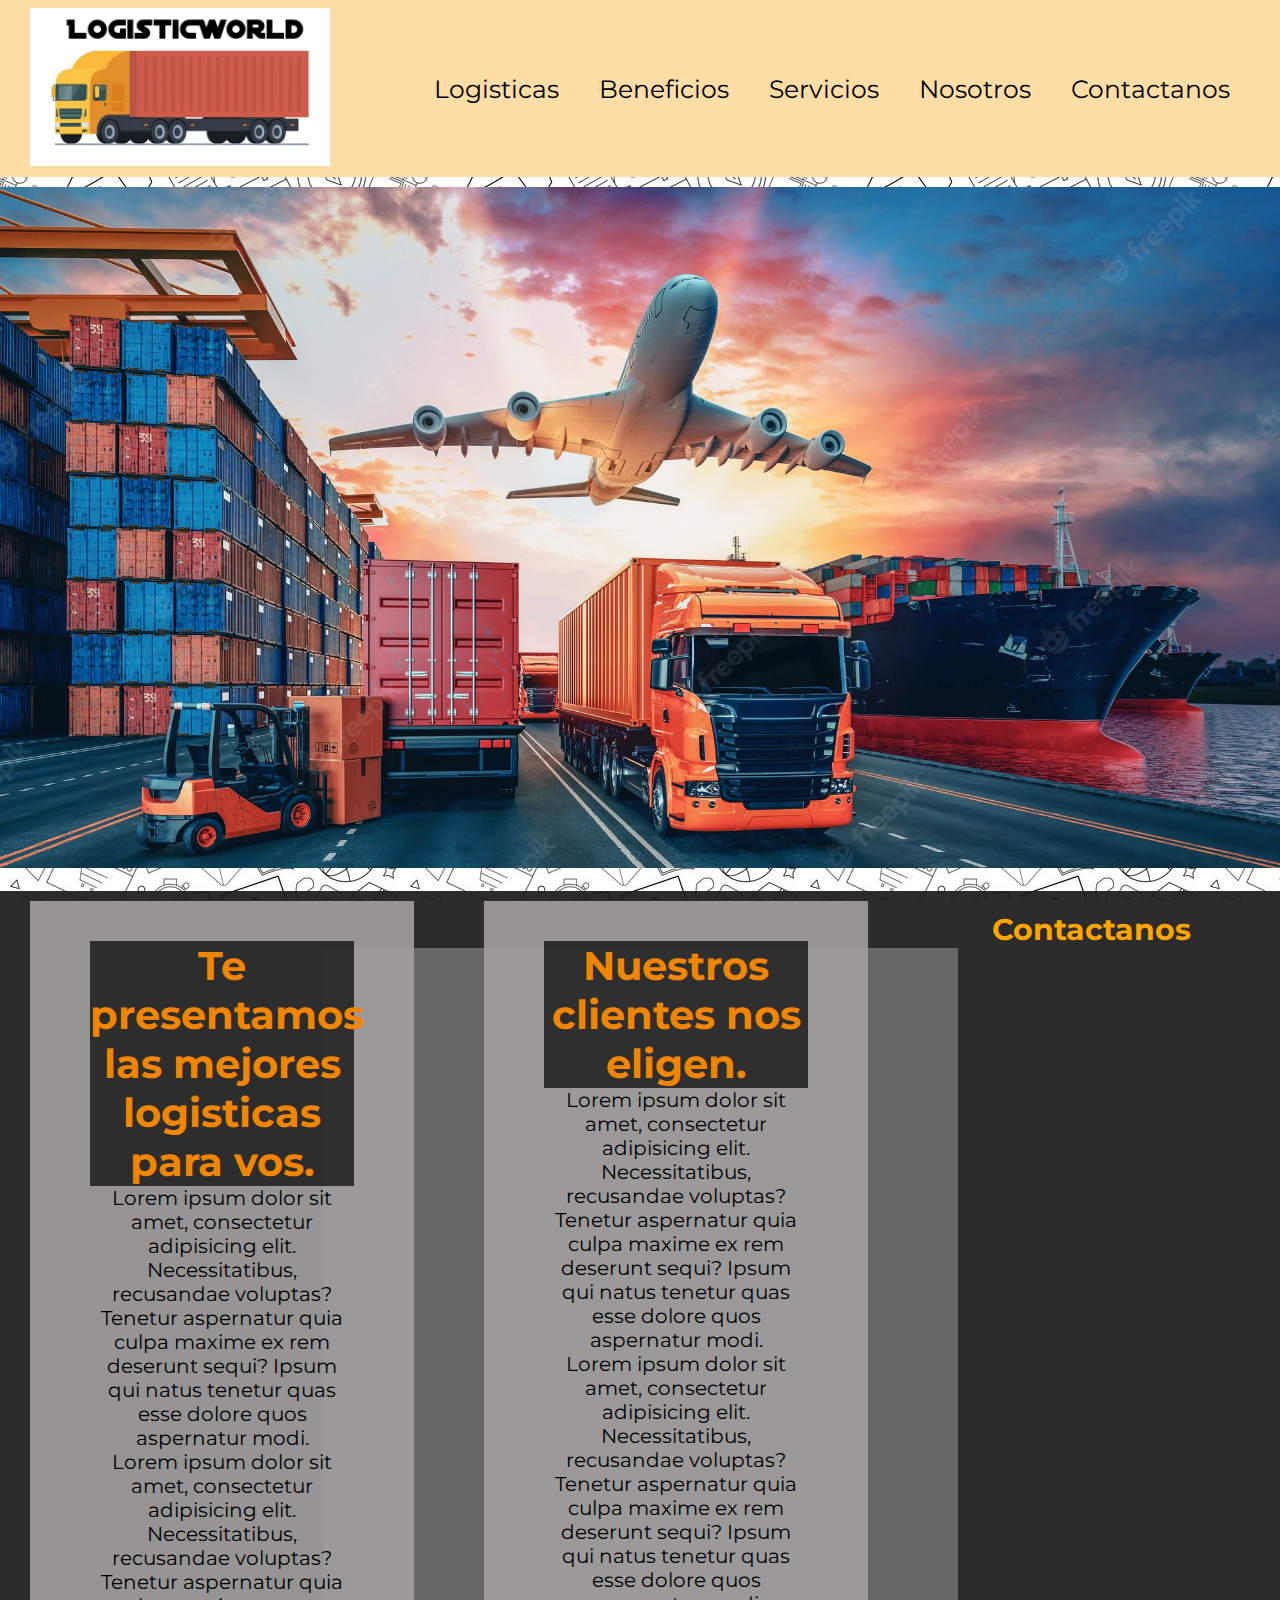
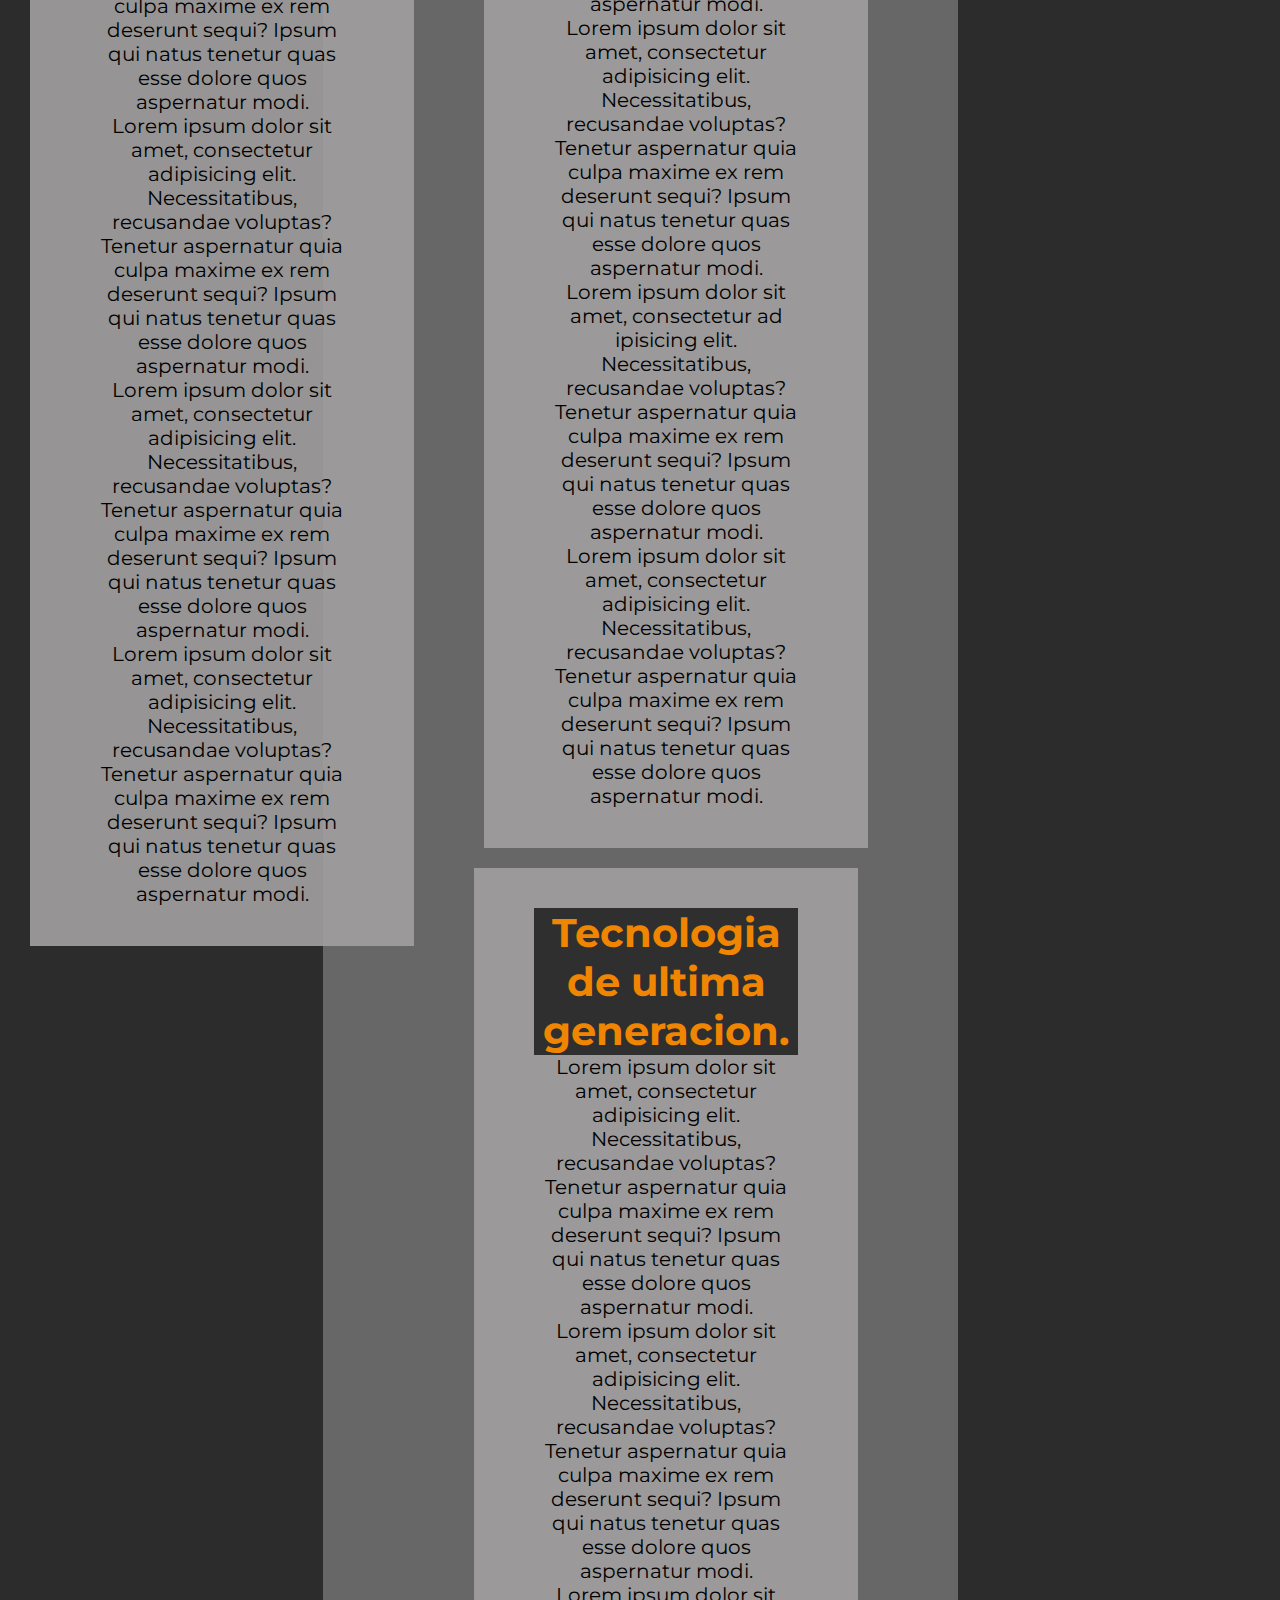
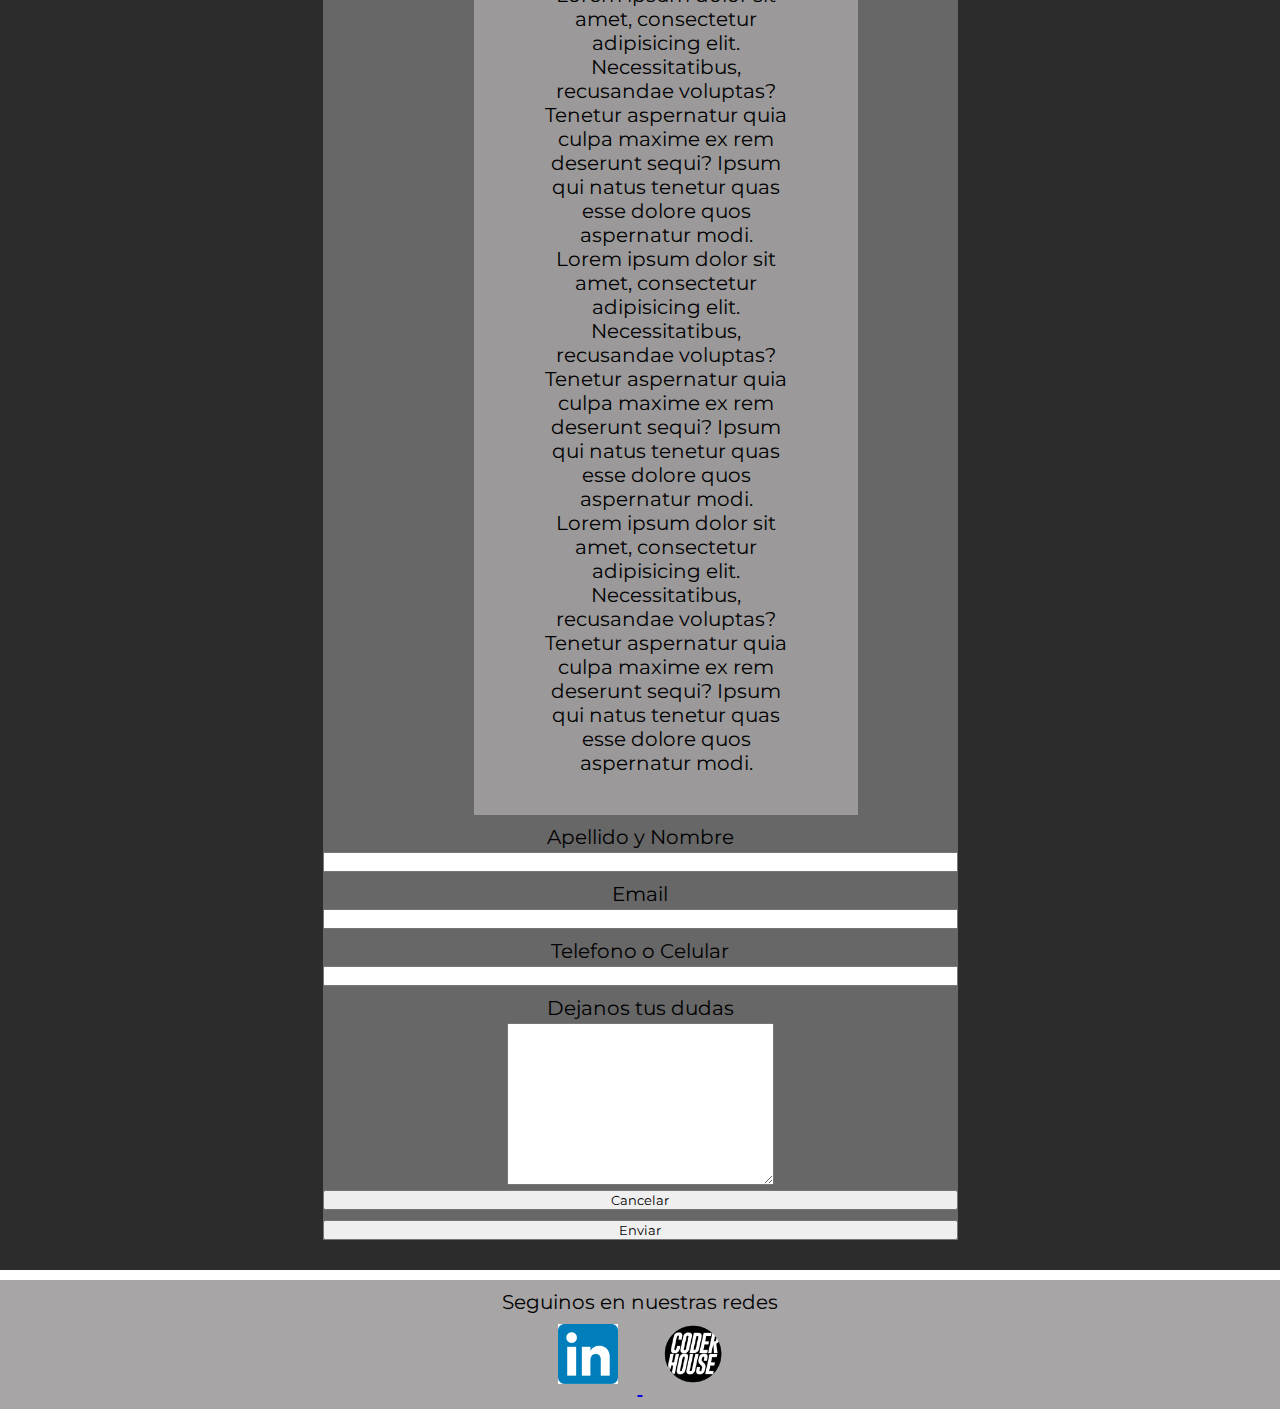
==== index.html @ 7a311a7f "Subiendo la pagina" ====
<!DOCTYPE html>
<html lang="en">
<head>
    <meta charset="UTF-8">
    <meta http-equiv="X-UA-Compatible" content="IE=edge">
    <meta name="viewport" content="width=device-width, initial-scale=1.0">
    <title>Las mejores logisticas - LogisticWorld</title>
    <link rel="shortcut icon" href="img/Favicon.png" type="image/x-icon">
    <link rel="stylesheet" href="css/style.css">
</head>
<body>
<div class="contenedor1">
    <nav id="mainNav" class="nav">   
        <a href="index.html">
            <img src="img/logo.png" alt="Logo de Mundo Logisticas" class="logo">
        </a> 
        <ul>
            <li>
                <a href="./pages/logisticas.html">Logisticas</a>
            </li>
            <li>
                <a href="./pages/beneficios.html">Beneficios</a>
            </li>
            <li>
                <a href="./pages/servicios.html">Servicios</a>
            </li>
            <li>
                <a href="./pages/nosotros.html">Nosotros</a>
            </li>
            <li>
                <a href="#contact">Contactanos</a>
            </li>
        </ul>
    </nav>
    <header class="header1" id="header2">
        <img src="./img/headers/header.jpg" alt="Mejores logisticas 2022" class="imagenPrincipal">
    </header>
<main>
    <div class="cajas" id="cajas2">
        <div class="caja1">
        <h1>Te presentamos las mejores logisticas para vos.</h1>
        <p>Lorem ipsum dolor sit amet, consectetur adipisicing elit. Necessitatibus, recusandae voluptas? Tenetur aspernatur quia culpa maxime ex rem deserunt sequi? Ipsum qui natus tenetur quas esse dolore quos aspernatur modi.</p>
        <p>Lorem ipsum dolor sit amet, consectetur adipisicing elit. Necessitatibus, recusandae voluptas? Tenetur aspernatur quia culpa maxime ex rem deserunt sequi? Ipsum qui natus tenetur quas esse dolore quos aspernatur modi.</p>
        <p>Lorem ipsum dolor sit amet, consectetur adipisicing elit. Necessitatibus, recusandae voluptas? Tenetur aspernatur quia culpa maxime ex rem deserunt sequi? Ipsum qui natus tenetur quas esse dolore quos aspernatur modi.</p>
        <p>Lorem ipsum dolor sit amet, consectetur adipisicing elit. Necessitatibus, recusandae voluptas? Tenetur aspernatur quia culpa maxime ex rem deserunt sequi? Ipsum qui natus tenetur quas esse dolore quos aspernatur modi.</p>
        <p>Lorem ipsum dolor sit amet, consectetur adipisicing elit. Necessitatibus, recusandae voluptas? Tenetur aspernatur quia culpa maxime ex rem deserunt sequi? Ipsum qui natus tenetur quas esse dolore quos aspernatur modi.</p>
    
        </div>
    <div class="caja2">
        <h1>Nuestros clientes nos eligen.</h1>
        <p>Lorem ipsum dolor sit amet, consectetur adipisicing elit. Necessitatibus, recusandae voluptas? Tenetur aspernatur quia culpa maxime ex rem deserunt sequi? Ipsum qui natus tenetur quas esse dolore quos aspernatur modi.</p>
        <p>Lorem ipsum dolor sit amet, consectetur adipisicing elit. Necessitatibus, recusandae voluptas? Tenetur aspernatur quia culpa maxime ex rem deserunt sequi? Ipsum qui natus tenetur quas esse dolore quos aspernatur modi.</p>
        <p>Lorem ipsum dolor sit amet, consectetur adipisicing elit. Necessitatibus, recusandae voluptas? Tenetur aspernatur quia culpa maxime ex rem deserunt sequi? Ipsum qui natus tenetur quas esse dolore quos aspernatur modi.</p>
        <p>Lorem ipsum dolor sit amet, consectetur ad ipisicing elit. Necessitatibus, recusandae voluptas? Tenetur aspernatur quia culpa maxime ex rem deserunt sequi? Ipsum qui natus tenetur quas esse dolore quos aspernatur modi.</p>
        <p>Lorem ipsum dolor sit amet, consectetur adipisicing elit. Necessitatibus, recusandae voluptas? Tenetur aspernatur quia culpa maxime ex rem deserunt sequi? Ipsum qui natus tenetur quas esse dolore quos aspernatur modi.</p>
    
    </div>
    <div class="caja3">
        <h1>Tecnologia de ultima generacion.</h1>
        <p>Lorem ipsum dolor sit amet, consectetur adipisicing elit. Necessitatibus, recusandae voluptas? Tenetur aspernatur quia culpa maxime ex rem deserunt sequi? Ipsum qui natus tenetur quas esse dolore quos aspernatur modi.</p>
        <p>Lorem ipsum dolor sit amet, consectetur adipisicing elit. Necessitatibus, recusandae voluptas? Tenetur aspernatur quia culpa maxime ex rem deserunt sequi? Ipsum qui natus tenetur quas esse dolore quos aspernatur modi.</p>
        <p>Lorem ipsum dolor sit amet, consectetur adipisicing elit. Necessitatibus, recusandae voluptas? Tenetur aspernatur quia culpa maxime ex rem deserunt sequi? Ipsum qui natus tenetur quas esse dolore quos aspernatur modi.</p>
        <p>Lorem ipsum dolor sit amet, consectetur adipisicing elit. Necessitatibus, recusandae voluptas? Tenetur aspernatur quia culpa maxime ex rem deserunt sequi? Ipsum qui natus tenetur quas esse dolore quos aspernatur modi.</p>
        <p>Lorem ipsum dolor sit amet, consectetur adipisicing elit. Necessitatibus, recusandae voluptas? Tenetur aspernatur quia culpa maxime ex rem deserunt sequi? Ipsum qui natus tenetur quas esse dolore quos aspernatur modi.</p>
    
    </div>
</div>
    <section>
        <article class="contacto">
            <h2>Contactanos</h2>
            <form action="envio.php">
                <div>
                <label for="nombre">Apellido y Nombre</label>
                <input type="text" id="nombre">
                </div>
                <div>
                <label for="mail">Email</label>
                <input type="email" id="mail">
                </div>
                <div>
                <label for="tel">Telefono o Celular</label>
                <input type="tel" id="tel">
                </div>
                <div>
                    <label for="comentario">Dejanos tus dudas</label>
                </div>    
                    <textarea name="" id="" cols="30" rows="10"></textarea>
                <div>
                    <input type="reset" value="Cancelar">
                    <input type="submit" value="Enviar">
                </div>
            </form>
        </article>
    </section>
</main> 
    <footer class="pie" id="footer">
        <p>Seguinos en nuestras redes</p>
        <a href="https://www.linkedin.com/in/briandleon/" target="_blank">
            <img src="img/iconos/linkedin.png" alt="Conectemos en Linkedin" class="icono">
        </a>
        <a href="https://www.coderhouse.com" target="_blank">
            <img src="img/iconos/coderhouse.png" alt="Visita la pagina de Coderhouse" class="icono">
        </a>
    </footer>
</div>
</body>
</html>
---- css/style.css ----
@import url('https://fonts.googleapis.com/css2?family=Montserrat:wght@100;400&display=swap');

*{
    font-family: 'Montserrat', sans-serif;
    margin: 0;
    padding: 0;
    box-sizing: border-box;
}

html{
    font-size: 62.5%;
}

body{
    background-image: url(../img/fondo.jpeg);
    background-attachment: fixed;
}

h1{
    color: rgb(240, 133, 2);
    font-weight: 700;
    font-size: 40px;
    background-color: rgba(0, 0, 0, 0.696);
    text-align: center;
}

p{
    font-weight: 400;
}

h2{
    color: orange;
}
.logo{
    width: 300px;
}
nav{
    background-color: rgb(255, 221, 167);
    padding: 8px 30px;
    display: flex;
    flex-direction: row;
    justify-content: space-between;
    align-items: center;
}

    nav ul{
        list-style: none;
        display: inline-block;
        display: flex;
    }
        nav ul li{
            display: inline-block;
            margin: 10px 20px;
        }
            nav ul li a{
                color: black;
                text-decoration: none;
                font-size: 2.5rem;
                display: inline-block;
                background: linear-gradient(to down, rgb(167, 108, 0), rgb(245, 181, 62));
            }
.imagenPrincipal{
    width: 100%;
    margin: 10px auto;
}

.novedades{
    background-color: rgba(160, 157, 157, 0.923);
    text-align: center;
    font-size: 2rem;
}
.novedades{
    background-color: rgba(160, 157, 157, 0.923);
    text-align: center;
    font-size: 2rem;
    padding: 40px 60px;
    margin: 10px 30px;
}
.novedades{
    background-color: rgba(160, 157, 157, 0.923);
    text-align: center;
    font-size: 2rem;
    padding: 40px 60px;
    margin: 10px 30px;
}

form{
    background-color: rgba(109, 109, 109, 0.923);
    width: 50%;
    margin: auto;
}
    form label{
        margin-bottom: 3px;
        font-size: 2rem;
        display: block;
    }

    form input{
        margin-bottom: 10px;
        width: 100%;
        display: block;
    }

.contacto{
    background-color: rgba(26, 26, 26, 0.923);
    text-align: center;
    font-size: 2rem;
    margin: 10px auto;
    padding: 20px 5px;
}

.pie{
    text-align: center;
    font-size: 2rem;
    font-weight: 400;
    background-color: rgba(160, 157, 157, 0.923) ;
    padding: 10px 50px;
}

.icono{
    width: 60px;
    margin: 10px 20px;
}

.main_logistica{
    text-align: center;
    margin: 20px 0;
    padding: 10px 0;
    
}

#logisticas .asociados{
    display: flex;
    flex-wrap: wrap;
    flex-direction: row;
    justify-content: space-around;
    
}
    #logisticas .asociados figure{
        text-align: center;
        background-color: grey;
    }

        #logisticas .asociados figure img{
            width: 300px;
            border-top-left-radius: 5px;
            border-top-right-radius: 5px;
        }

            #logisticas .asociados figure figcaption{
                font-size: 3rem;
                color: orange;
                padding: 10px 0;
                background-color: rgb(66, 66, 66);
            }
            
            #logisticas .asociados p.precio{
                padding: 20px;
                background-color: grey;
                font-size: 2.5rem;
            }

.beneficios{
    font-size: 2.5rem;
    background-color: aliceblue;
    padding: 10px;
    margin: 20px 0;
}

iframe{
    width:100%;
}

.servicios{
    background-color: grey;
    font-size: 2rem;
    color: white;
    padding: 30px 40px;
    margin: 20px 10px;
    text-align: center;
}

.contenedor{
    display: grid;
    grid-gap: 10px;
    align-items: start;
    grid-template-columns: 70% 30%;
    grid-template-rows: repeat(3,auto);
    grid-template-areas: 
    "nav nav "
    "personal novedades"
    "pie pie ";
}

#mainNav{
    grid-area: nav;
}

#logisticas{
    grid-area: personal;
}

#text{
    grid-area: novedades;
}

#footer{
    grid-area: pie;
}



.caja1{
    background-color: rgba(160, 157, 157, 0.923);
    text-align: center;
    font-size: 2rem;
    padding: 40px 60px;
    margin: 10px 30px;
    width: 30%;
    height: 90%;
    float: left;
}
.caja2{
    background-color: rgba(160, 157, 157, 0.923);
    text-align: center;
    font-size: 2rem;
    padding: 40px 60px;
    margin: 10px 40px;
    width: 30%;
    height: 90%;
    float: left;
}
.caja3{
    background-color: rgba(160, 157, 157, 0.923);
    text-align: center;
    font-size: 2rem;
    padding: 40px 60px;
    margin: 10px 30px;
    width: 30%;
    height: 90%;
    float: left;
}
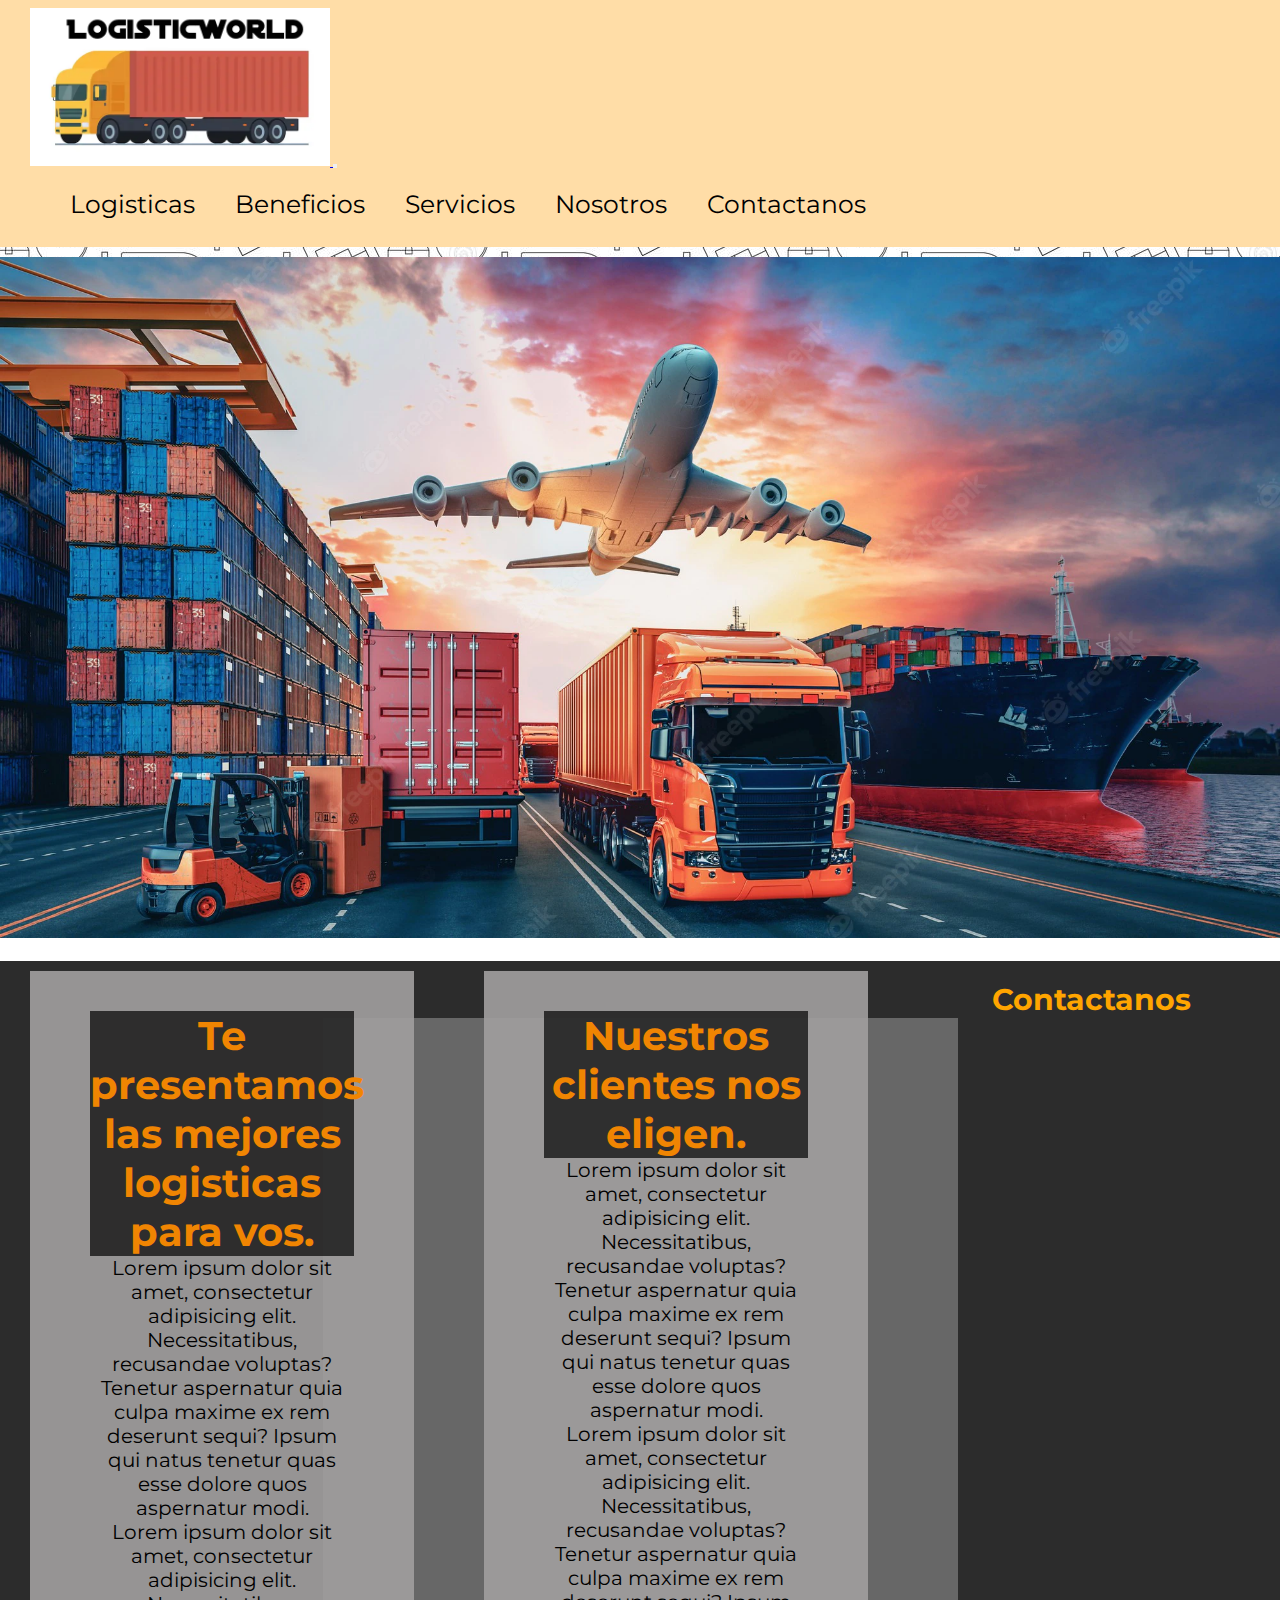
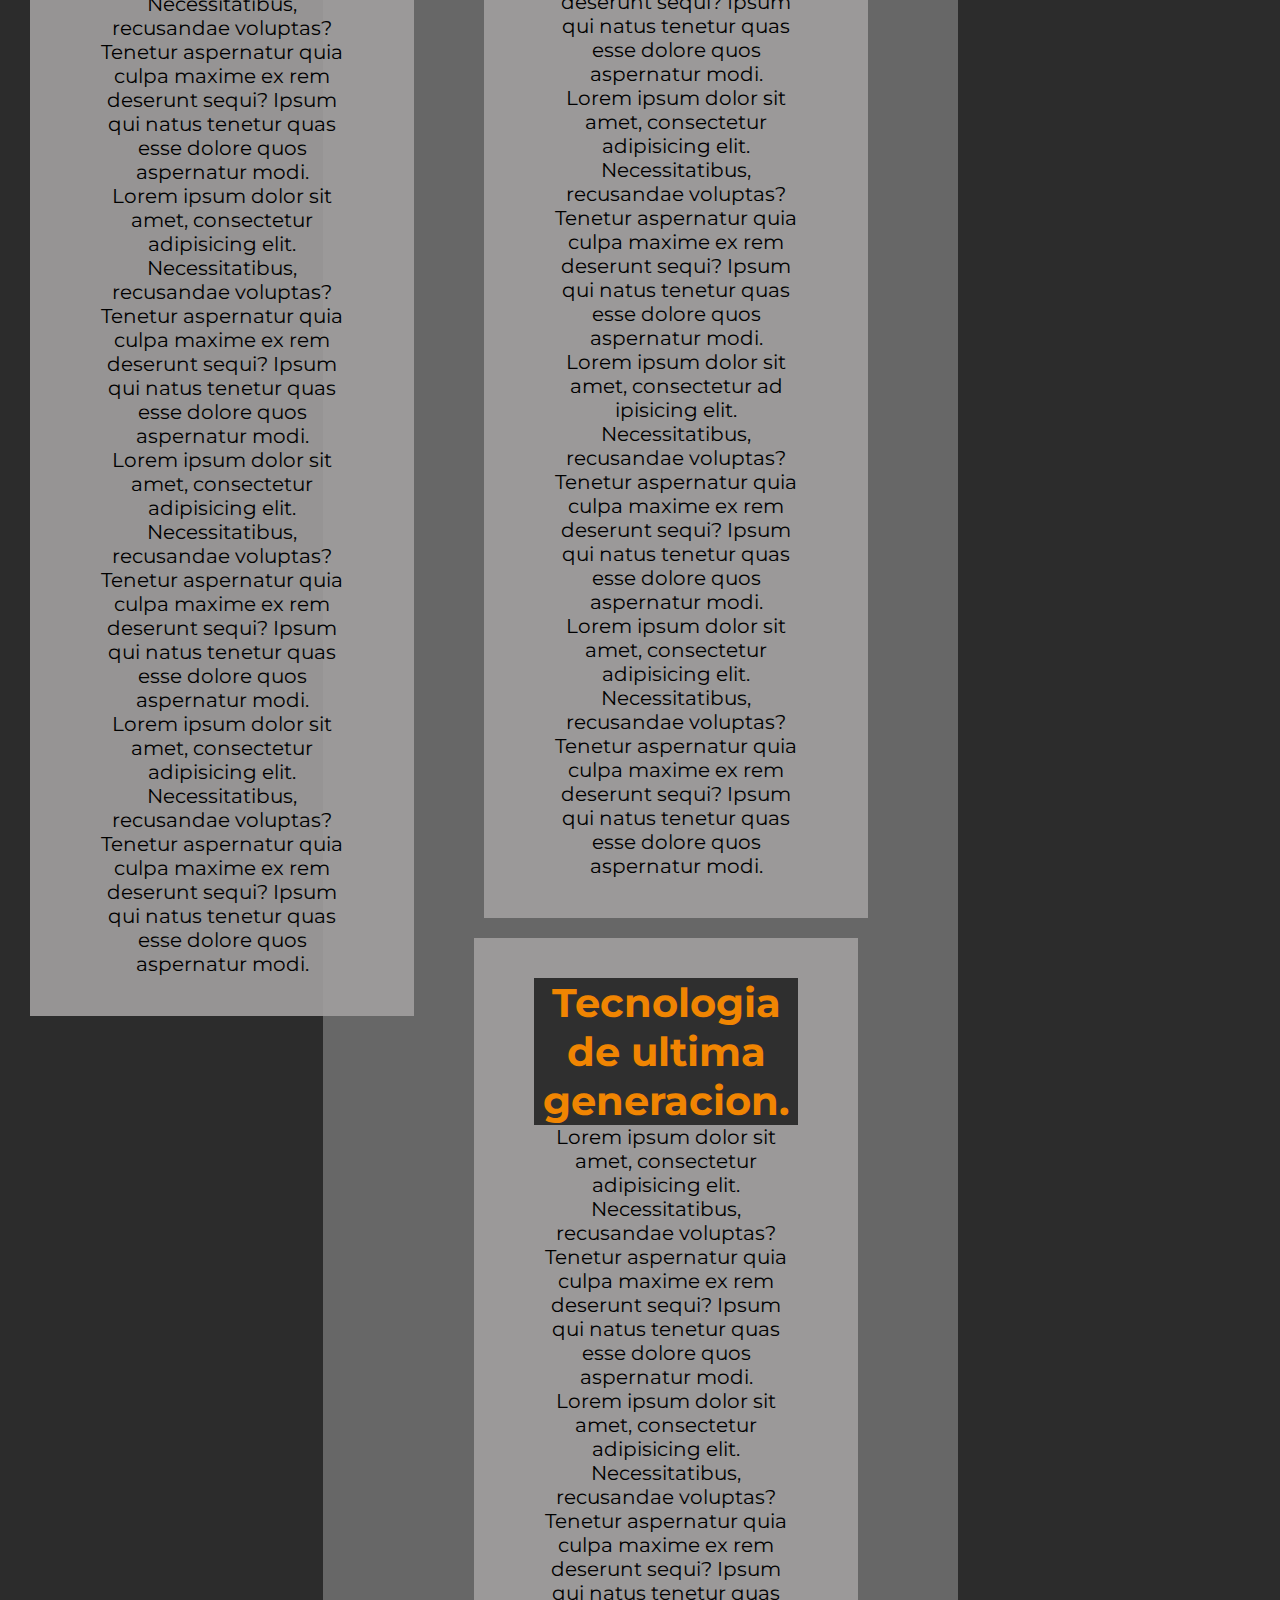
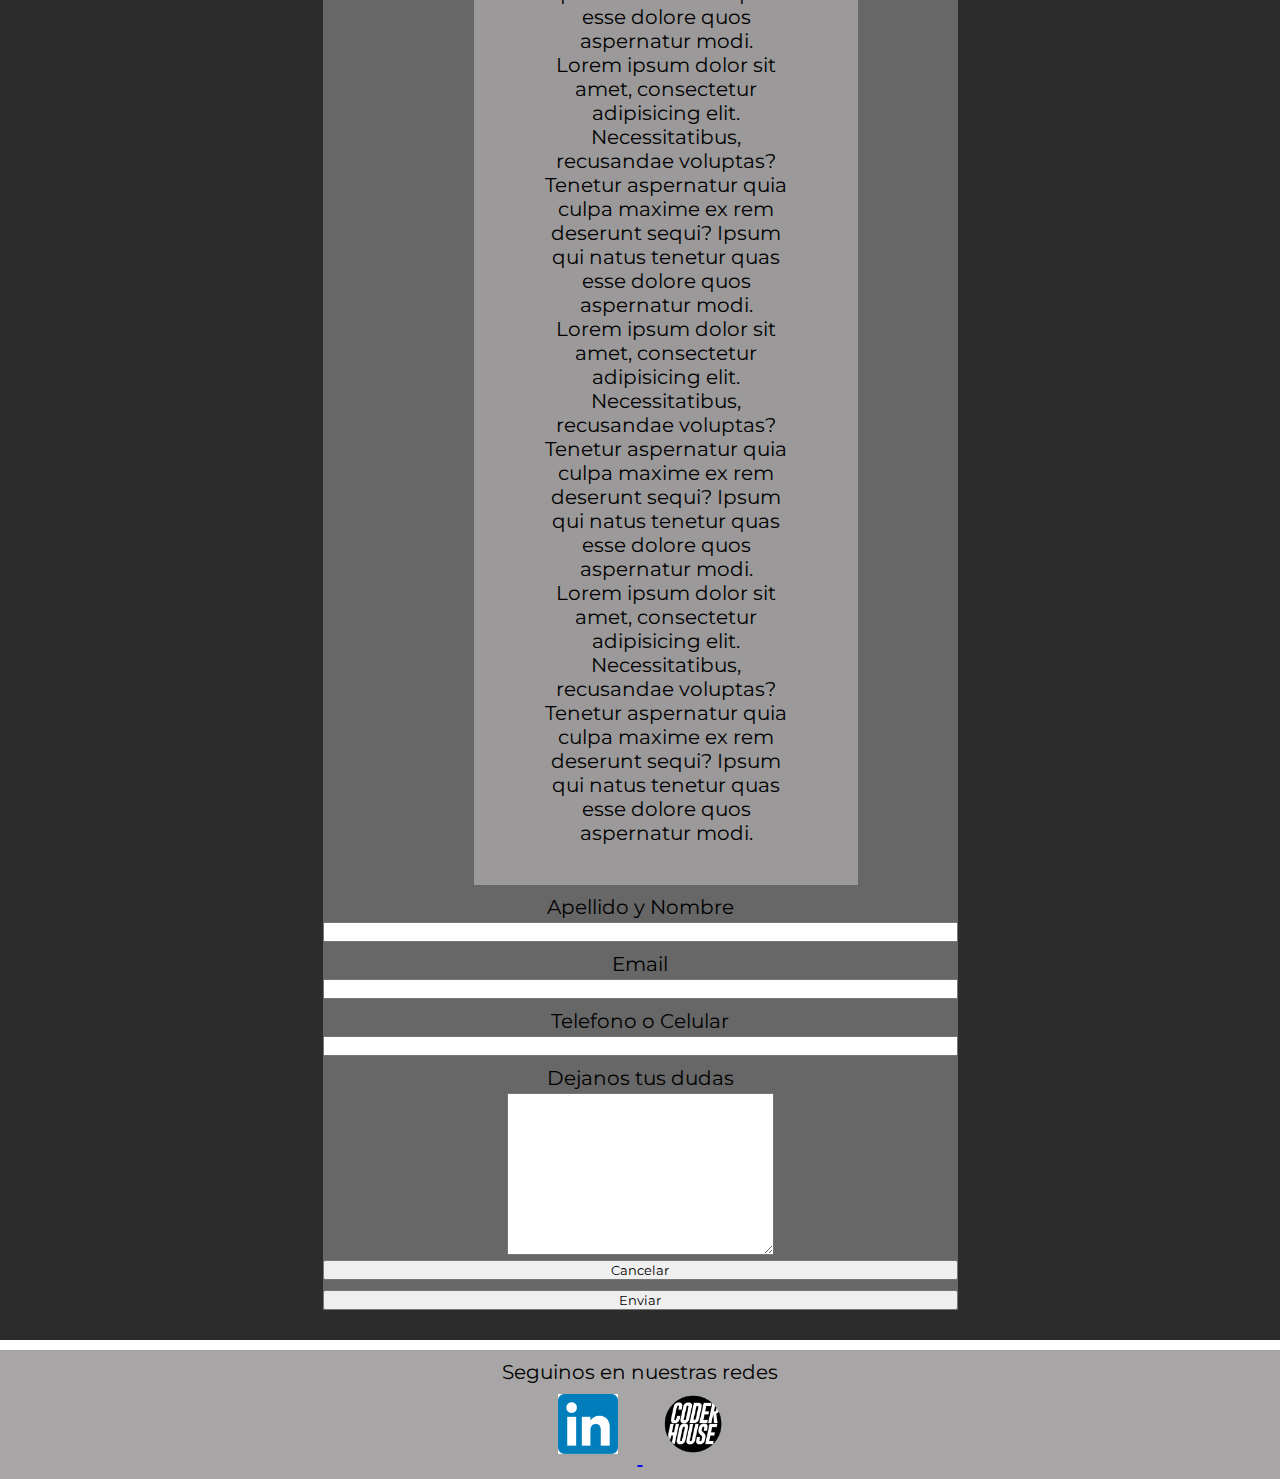
==== commit 16c2fc80: "Nav con BS" ====
--- a/index.html
+++ b/index.html
@@ -7,31 +7,42 @@
     <title>Las mejores logisticas - LogisticWorld</title>
     <link rel="shortcut icon" href="img/Favicon.png" type="image/x-icon">
     <link rel="stylesheet" href="css/style.css">
+    <link href="https://cdn.jsdelivr.net/npm/bootstrap@5.3.0-alpha1/dist/css/bootstrap.min.css" rel="stylesheet" integrity="sha384-GLhlTQ8iRABdZLl6O3oVMWSktQOp6b7In1Zl3/Jr59b6EGGoI1aFkw7cmDA6j6gD" crossorigin="anonymous">
 </head>
-<body>
+<body><!--Prueba de navBar BS-->
 <div class="contenedor1">
-    <nav id="mainNav" class="nav">   
-        <a href="index.html">
-            <img src="img/logo.png" alt="Logo de Mundo Logisticas" class="logo">
-        </a> 
-        <ul>
-            <li>
-                <a href="./pages/logisticas.html">Logisticas</a>
-            </li>
-            <li>
-                <a href="./pages/beneficios.html">Beneficios</a>
-            </li>
-            <li>
-                <a href="./pages/servicios.html">Servicios</a>
-            </li>
-            <li>
-                <a href="./pages/nosotros.html">Nosotros</a>
-            </li>
-            <li>
-                <a href="#contact">Contactanos</a>
-            </li>
-        </ul>
-    </nav>
+    <nav class="navbar navbar-expand-lg bg-body-tertiary " id="mainNav">
+        <div class="container-fluid">
+            <a class="navbar-brand" href="index.html"> 
+                <img src="img/logo.png" alt="Logo de Mundo Logisticas" class="logo">
+            </a>
+          <button class="navbar-toggler" type="button" data-bs-toggle="collapse" data-bs-target="#navbarSupportedContent" aria-controls="navbarSupportedContent" aria-expanded="false" aria-label="Toggle navigation">
+            <span class="navbar-toggler-icon"></span>
+          </button>
+          <div class="collapse navbar-collapse" id="navbarSupportedContent">
+            <ul class="navbar-nav me-auto mb-2 mb-lg-0">
+              <li class="nav-item">
+                <ul>
+                    <li>
+                        <a href="./pages/logisticas.html">Logisticas</a>
+                    </li>
+                    <li>
+                        <a href="./pages/beneficios.html">Beneficios</a>
+                    </li>
+                    <li>
+                        <a href="./pages/servicios.html">Servicios</a>
+                    </li>
+                    <li>
+                        <a href="./pages/nosotros.html">Nosotros</a>
+                    </li>
+                    <li>
+                        <a href="#contact">Contactanos</a>
+                    </li>
+                </ul>
+            
+          </div>
+        </div>
+      </nav>
     <header class="header1" id="header2">
         <img src="./img/headers/header.jpg" alt="Mejores logisticas 2022" class="imagenPrincipal">
     </header>
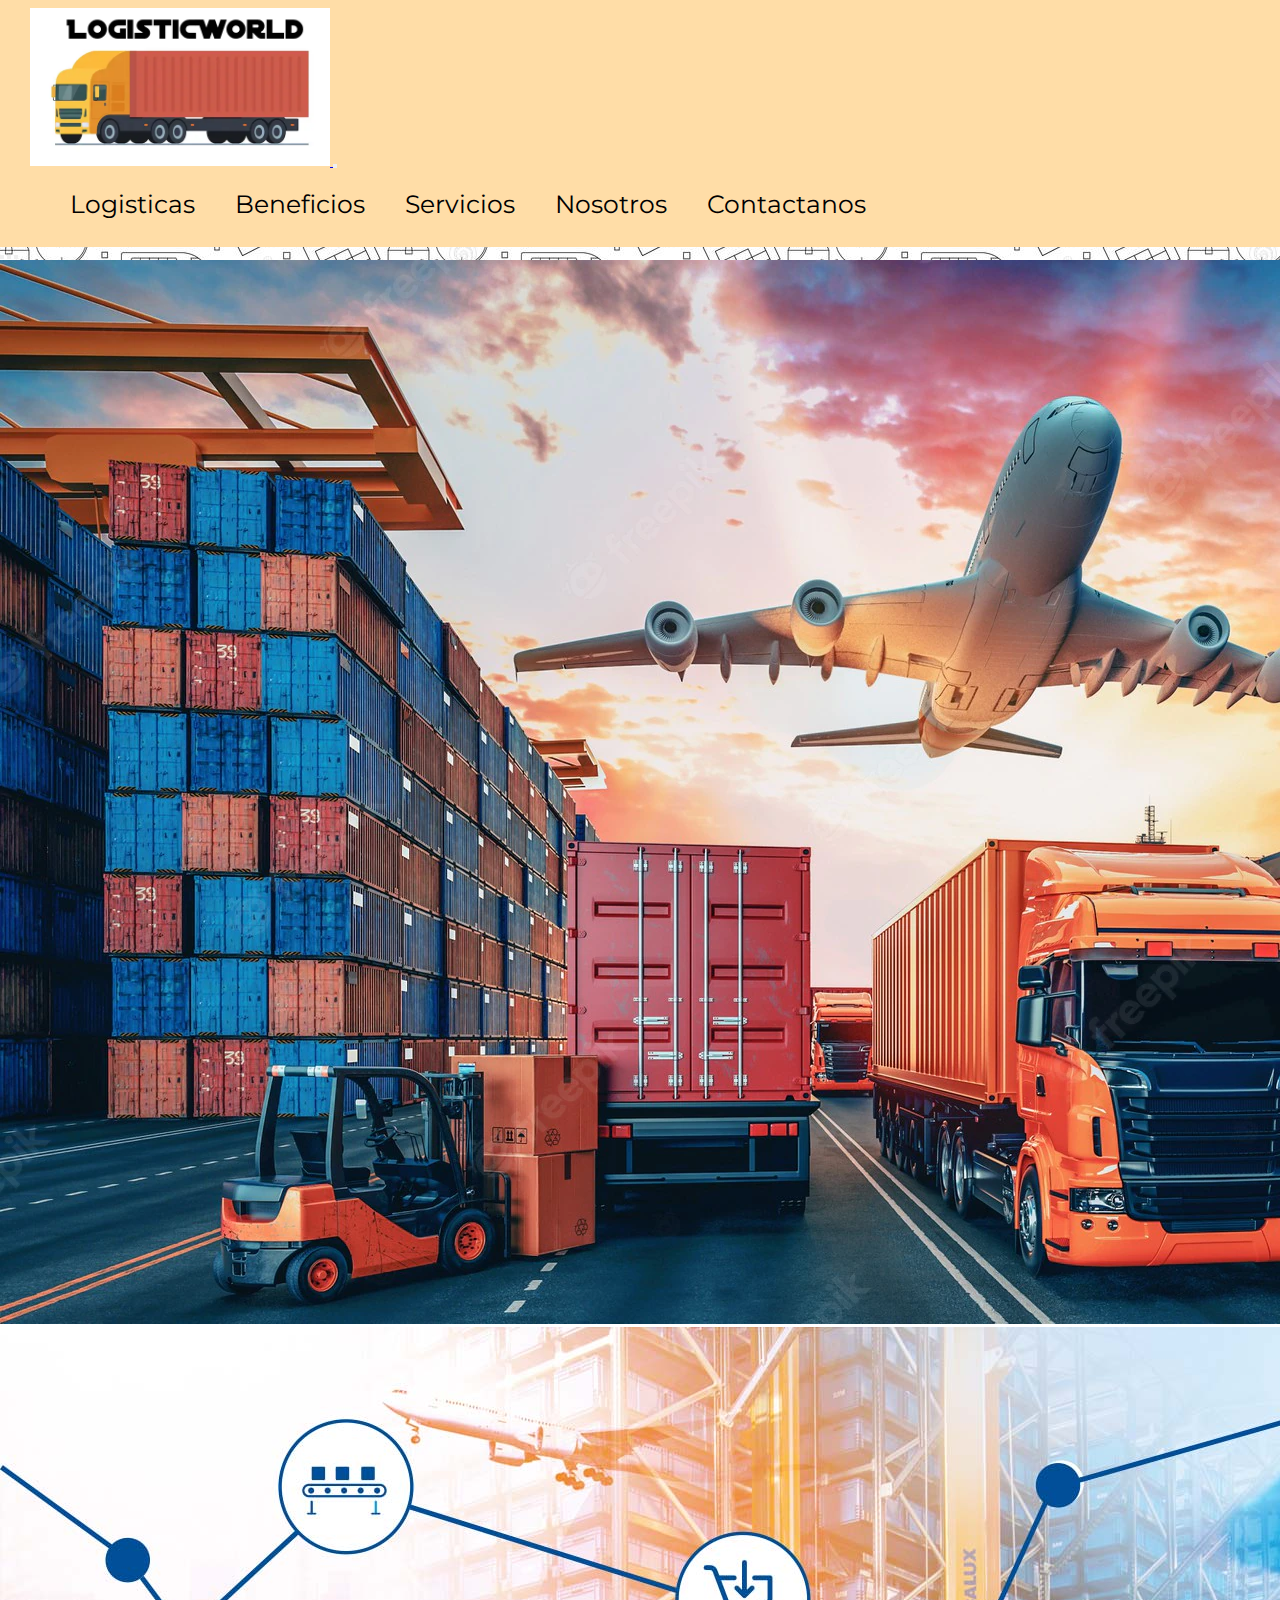
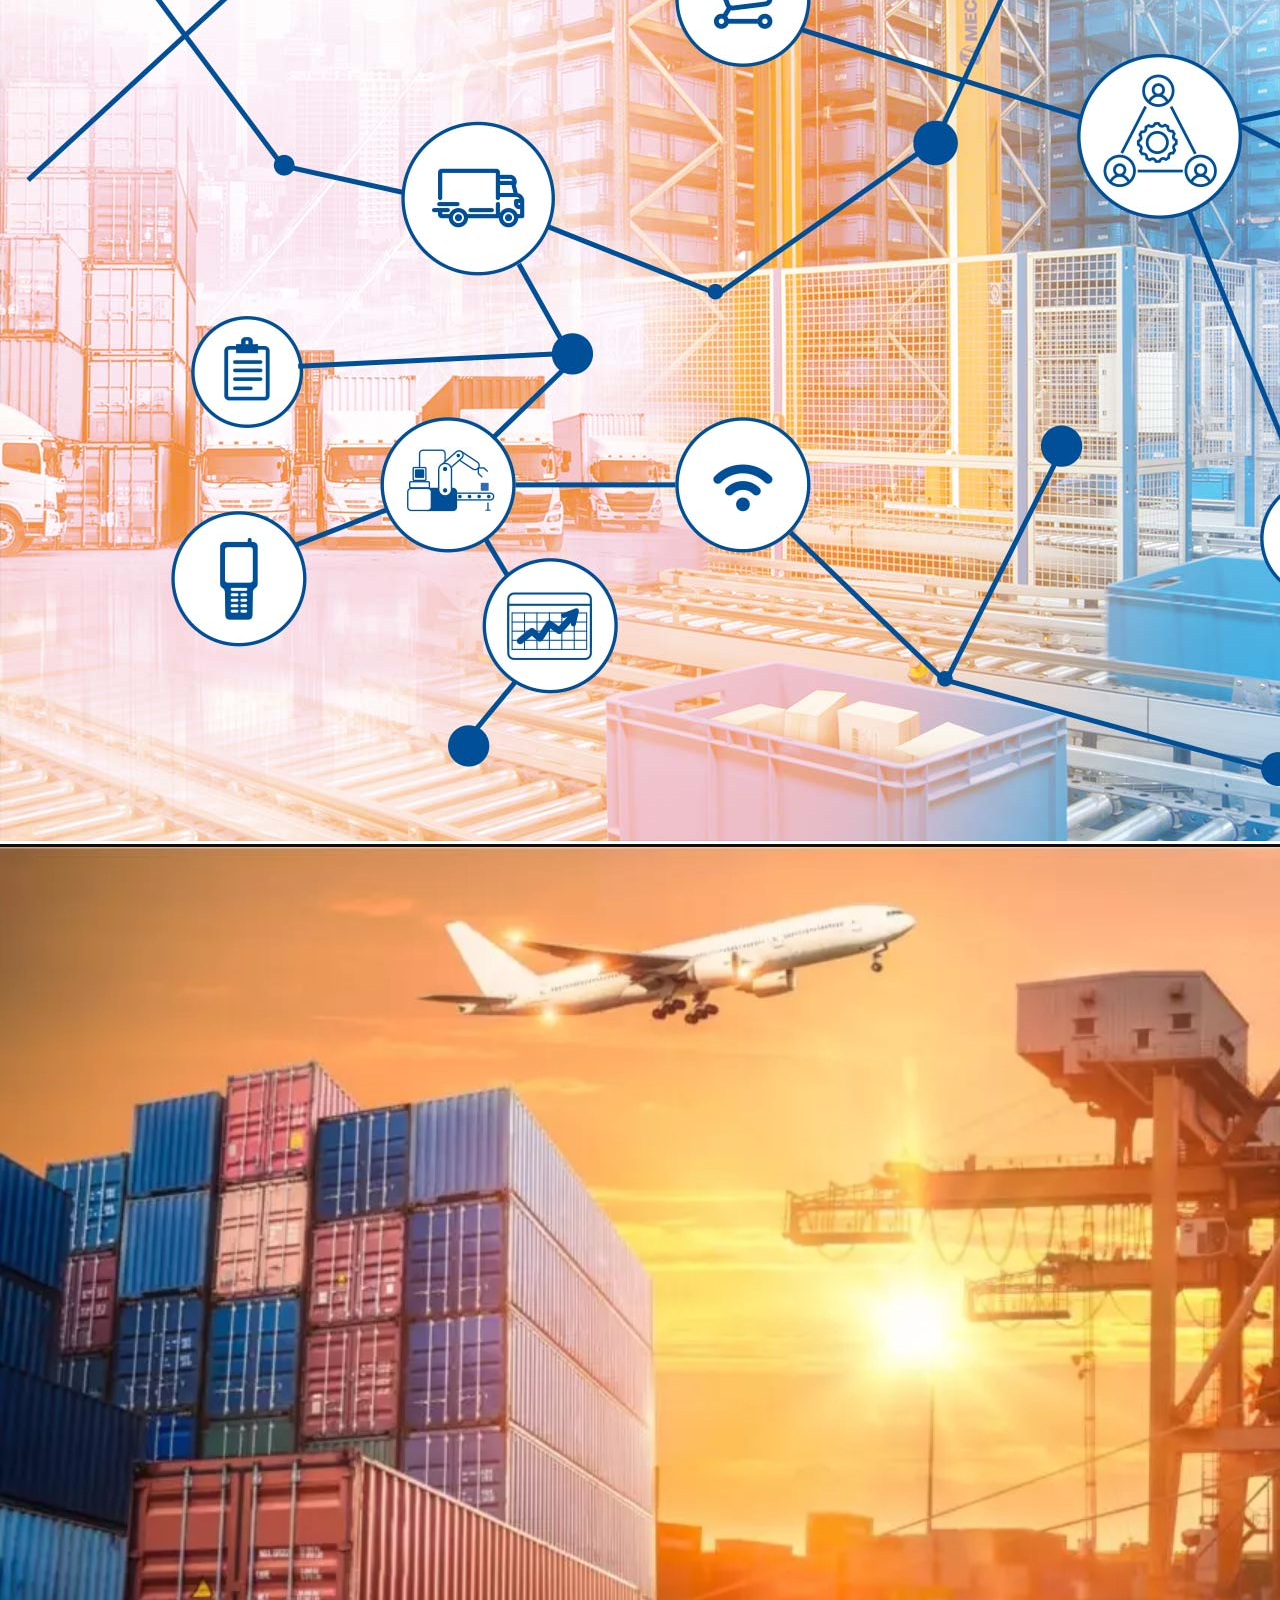
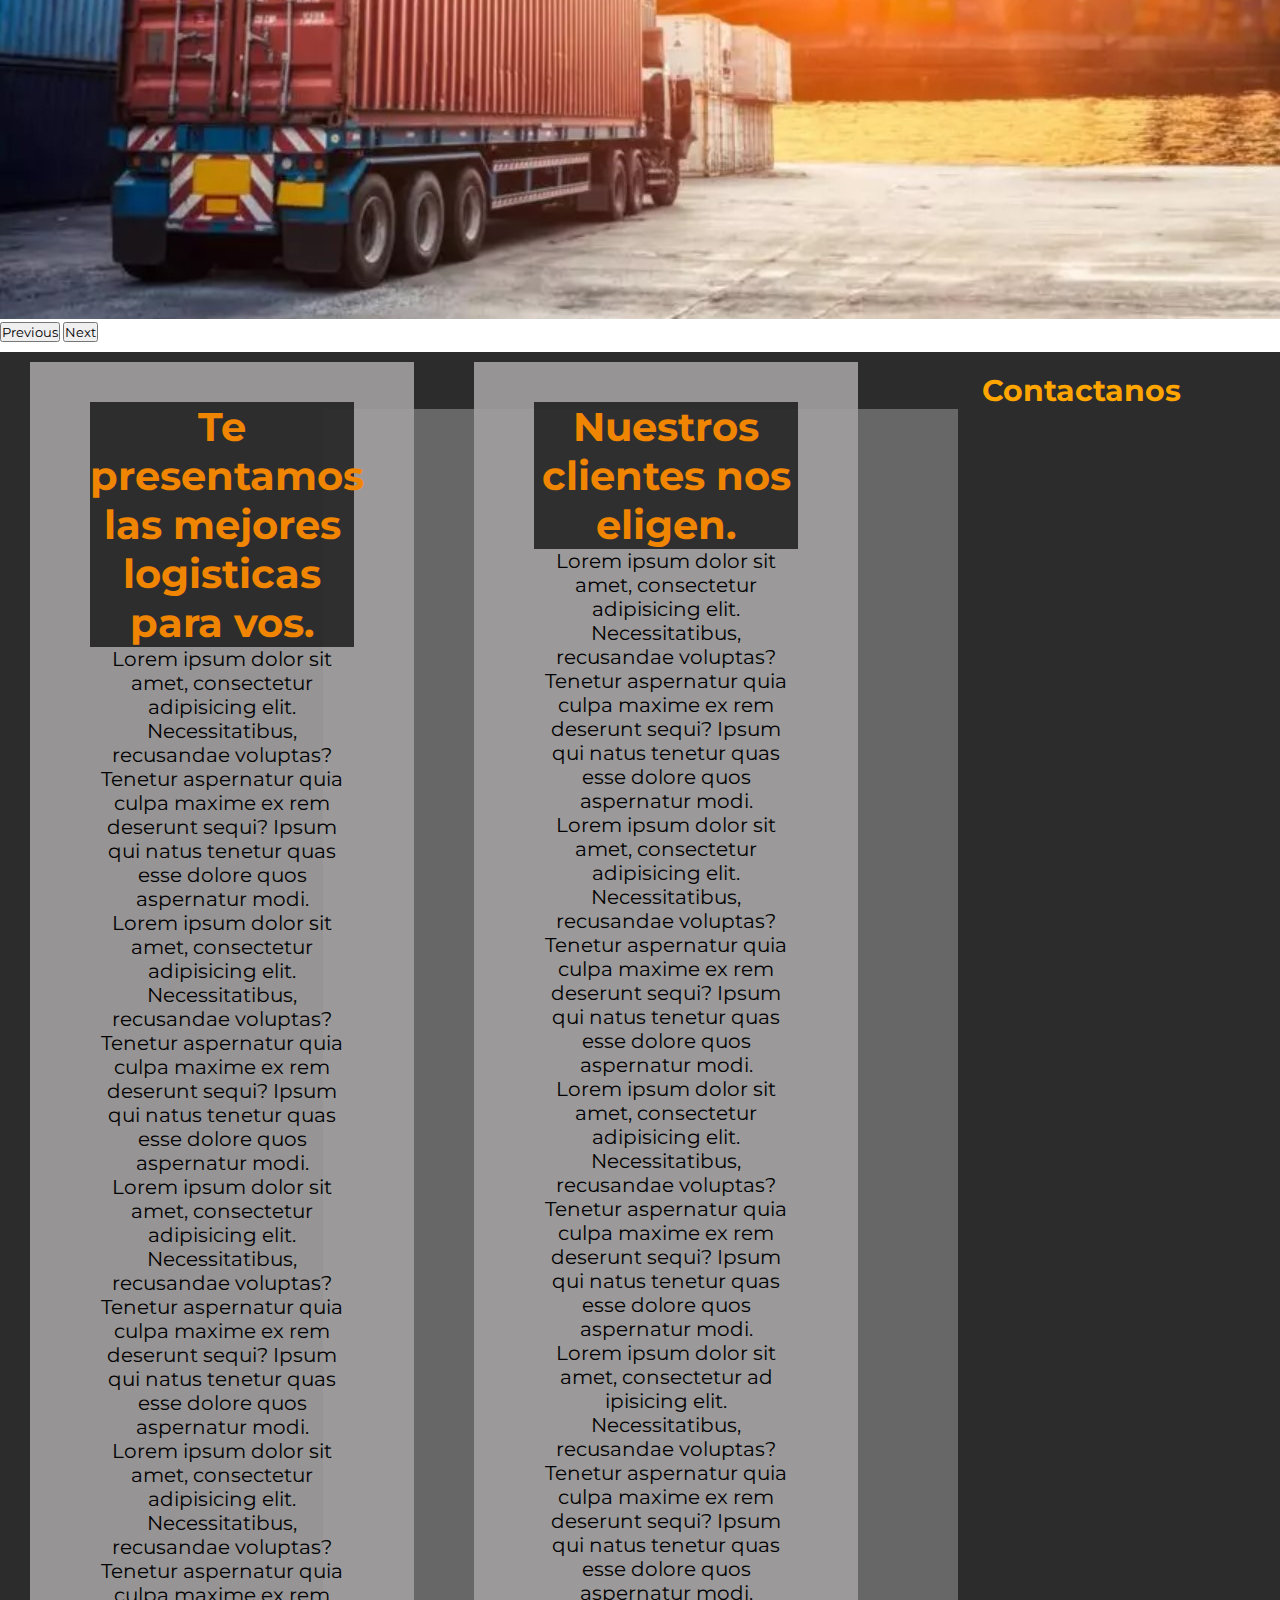
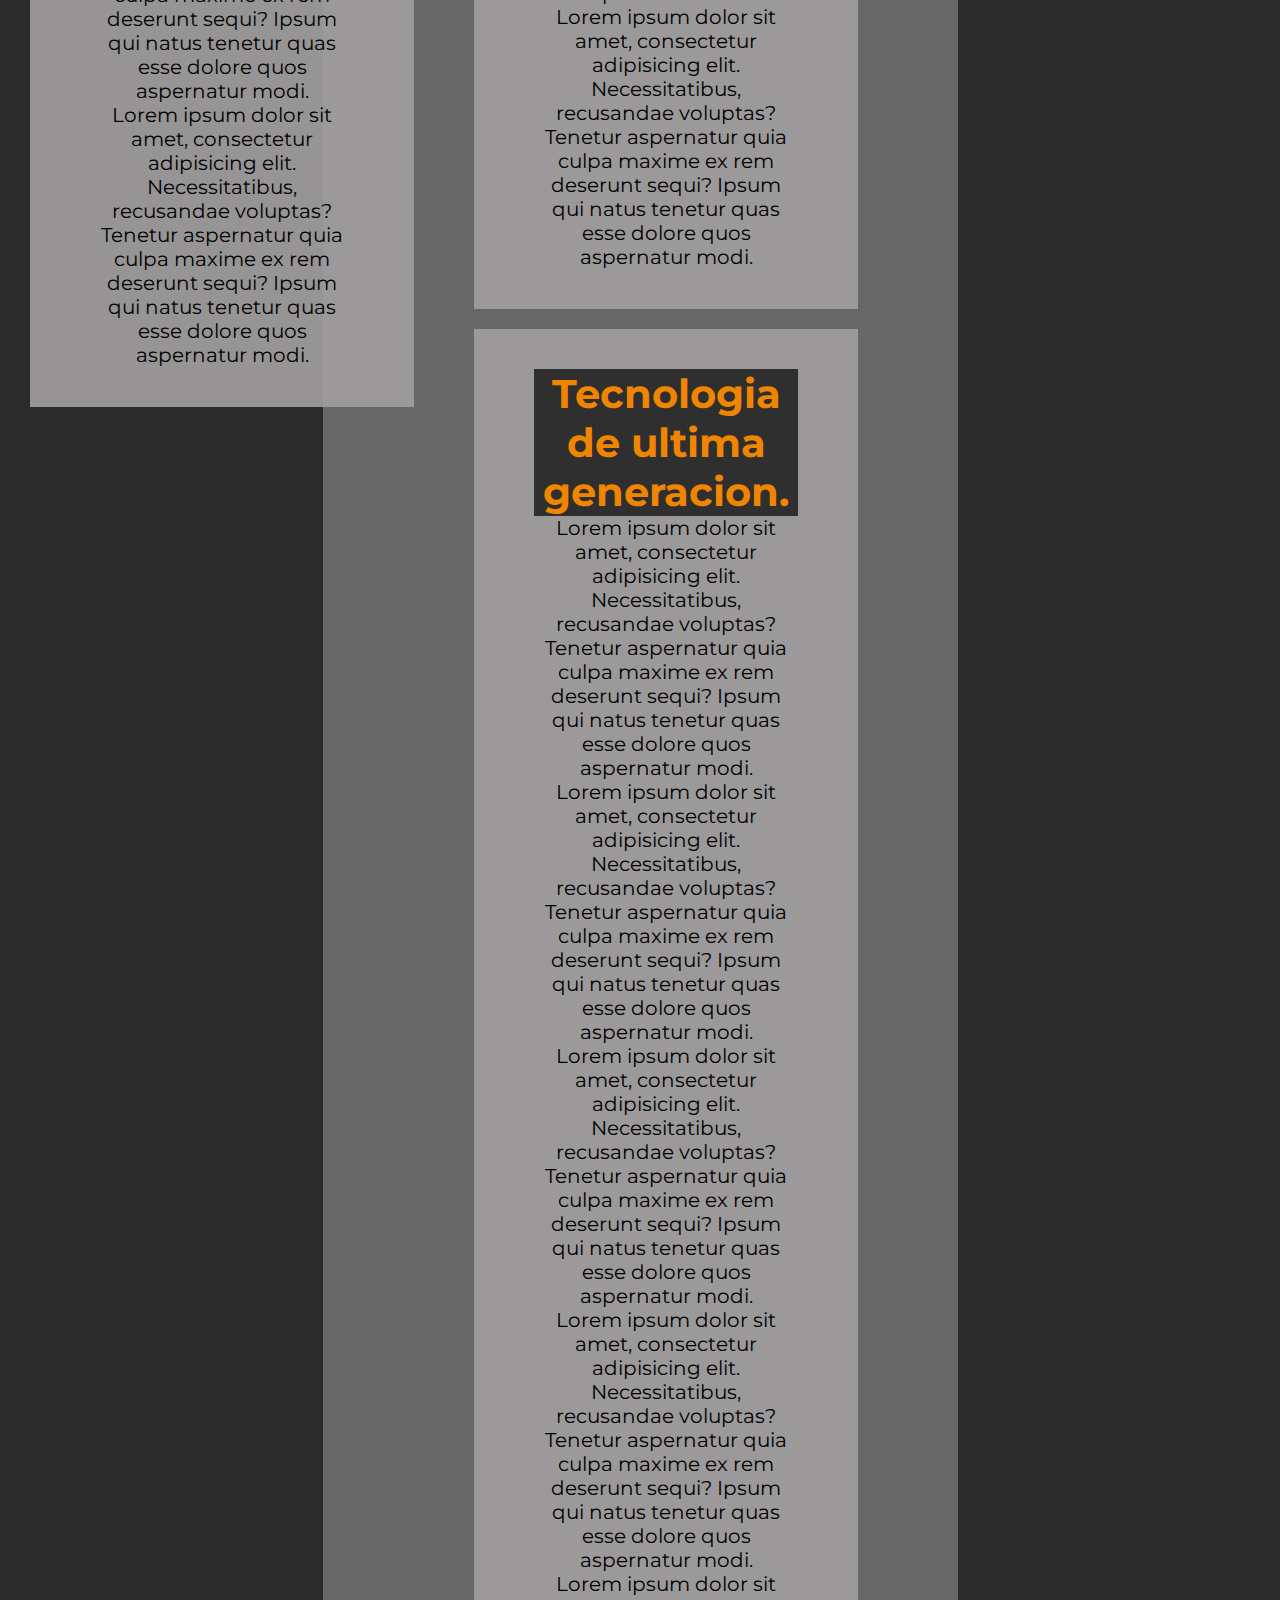
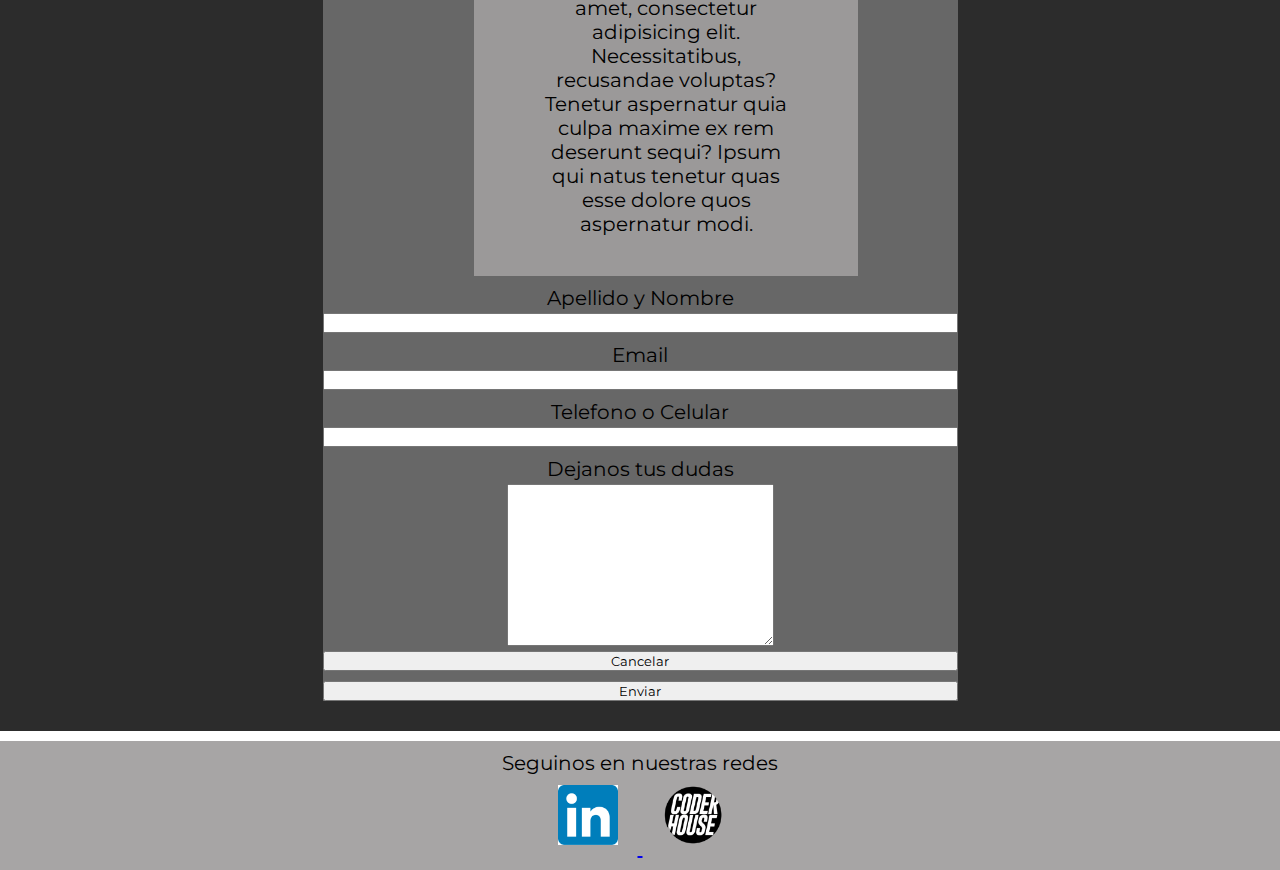
==== commit 766df85d: "Se agrega carousel" ====
--- a/index.html
+++ b/index.html
@@ -6,12 +6,12 @@
     <meta name="viewport" content="width=device-width, initial-scale=1.0">
     <title>Las mejores logisticas - LogisticWorld</title>
     <link rel="shortcut icon" href="img/Favicon.png" type="image/x-icon">
+    <link href="https://cdn.jsdelivr.net/npm/bootstrap@5.3.0-alpha1/dist/css/bootstrap.min.css" rel="stylesheet" integrity="sha384-GLhlTQ8iRABdZLl6O3oVMWSktQOp6b7In1Zl3/Jr59b6EGGoI1aFkw7cmDA6j6gD" crossorigin="anonymous">
     <link rel="stylesheet" href="css/style.css">
-    <link href="https://cdn.jsdelivr.net/npm/bootstrap@5.3.0-alpha1/dist/css/bootstrap.min.css" rel="stylesheet" integrity="sha384-GLhlTQ8iRABdZLl6O3oVMWSktQOp6b7In1Zl3/Jr59b6EGGoI1aFkw7cmDA6j6gD" crossorigin="anonymous">
 </head>
 <body><!--Prueba de navBar BS-->
 <div class="contenedor1">
-    <nav class="navbar navbar-expand-lg bg-body-tertiary " id="mainNav">
+    <nav class="navbar navbar-expand-lg " id="mainNav">
         <div class="container-fluid">
             <a class="navbar-brand" href="index.html"> 
                 <img src="img/logo.png" alt="Logo de Mundo Logisticas" class="logo">
@@ -20,7 +20,7 @@
             <span class="navbar-toggler-icon"></span>
           </button>
           <div class="collapse navbar-collapse" id="navbarSupportedContent">
-            <ul class="navbar-nav me-auto mb-2 mb-lg-0">
+            <ul class="navbar-nav ms-auto mb-2 mb-lg-0">
               <li class="nav-item">
                 <ul>
                     <li>
@@ -39,13 +39,37 @@
                         <a href="#contact">Contactanos</a>
                     </li>
                 </ul>
-            
+            </li>
           </div>
         </div>
       </nav>
-    <header class="header1" id="header2">
-        <img src="./img/headers/header.jpg" alt="Mejores logisticas 2022" class="imagenPrincipal">
-    </header>
+        <div id="carouselExampleIndicators" class="carousel slide">
+            <div class="carousel-indicators">
+              <button type="button" data-bs-target="#carouselExampleIndicators" data-bs-slide-to="0" class="active" aria-current="true" aria-label="Slide 1"></button>
+              <button type="button" data-bs-target="#carouselExampleIndicators" data-bs-slide-to="1" aria-label="Slide 2"></button>
+              <button type="button" data-bs-target="#carouselExampleIndicators" data-bs-slide-to="2" aria-label="Slide 3"></button>
+            </div>
+            <div class="carousel-inner">
+              <div class="carousel-item active">
+                <img src="img/headers/header.jpg" class="d-block w-100" alt="Nuestras Maquinas">
+              </div>
+              <div class="carousel-item">
+                <img src="img/headers/header2.jpg" class="d-block w-100" alt="Nuestro desempeño">
+              </div>
+              <div class="carousel-item">
+                <img src="img/headers/header3.jpg" class="d-block w-100" alt="A nivel mundial">
+              </div>
+            </div>
+            <button class="carousel-control-prev" type="button" data-bs-target="#carouselExampleIndicators" data-bs-slide="prev">
+              <span class="carousel-control-prev-icon" aria-hidden="true"></span>
+              <span class="visually-hidden">Previous</span>
+            </button>
+            <button class="carousel-control-next" type="button" data-bs-target="#carouselExampleIndicators" data-bs-slide="next">
+              <span class="carousel-control-next-icon" aria-hidden="true"></span>
+              <span class="visually-hidden">Next</span>
+            </button>
+          </div>
+    
 <main>
     <div class="cajas" id="cajas2">
         <div class="caja1">
@@ -57,7 +81,7 @@
         <p>Lorem ipsum dolor sit amet, consectetur adipisicing elit. Necessitatibus, recusandae voluptas? Tenetur aspernatur quia culpa maxime ex rem deserunt sequi? Ipsum qui natus tenetur quas esse dolore quos aspernatur modi.</p>
     
         </div>
-    <div class="caja2">
+    <div class="caja1">
         <h1>Nuestros clientes nos eligen.</h1>
         <p>Lorem ipsum dolor sit amet, consectetur adipisicing elit. Necessitatibus, recusandae voluptas? Tenetur aspernatur quia culpa maxime ex rem deserunt sequi? Ipsum qui natus tenetur quas esse dolore quos aspernatur modi.</p>
         <p>Lorem ipsum dolor sit amet, consectetur adipisicing elit. Necessitatibus, recusandae voluptas? Tenetur aspernatur quia culpa maxime ex rem deserunt sequi? Ipsum qui natus tenetur quas esse dolore quos aspernatur modi.</p>
@@ -66,7 +90,7 @@
         <p>Lorem ipsum dolor sit amet, consectetur adipisicing elit. Necessitatibus, recusandae voluptas? Tenetur aspernatur quia culpa maxime ex rem deserunt sequi? Ipsum qui natus tenetur quas esse dolore quos aspernatur modi.</p>
     
     </div>
-    <div class="caja3">
+    <div class="caja1">
         <h1>Tecnologia de ultima generacion.</h1>
         <p>Lorem ipsum dolor sit amet, consectetur adipisicing elit. Necessitatibus, recusandae voluptas? Tenetur aspernatur quia culpa maxime ex rem deserunt sequi? Ipsum qui natus tenetur quas esse dolore quos aspernatur modi.</p>
         <p>Lorem ipsum dolor sit amet, consectetur adipisicing elit. Necessitatibus, recusandae voluptas? Tenetur aspernatur quia culpa maxime ex rem deserunt sequi? Ipsum qui natus tenetur quas esse dolore quos aspernatur modi.</p>
--- a/css/style.css
+++ b/css/style.css
@@ -220,24 +220,8 @@
     height: 90%;
     float: left;
 }
-.caja2{
-    background-color: rgba(160, 157, 157, 0.923);
-    text-align: center;
-    font-size: 2rem;
-    padding: 40px 60px;
-    margin: 10px 40px;
-    width: 30%;
-    height: 90%;
-    float: left;
-}
-.caja3{
-    background-color: rgba(160, 157, 157, 0.923);
-    text-align: center;
-    font-size: 2rem;
-    padding: 40px 60px;
-    margin: 10px 30px;
-    width: 30%;
-    height: 90%;
-    float: left;
-}
-
+
+
+#mainNav{
+    background-color: rgb(255, 221, 167);
+}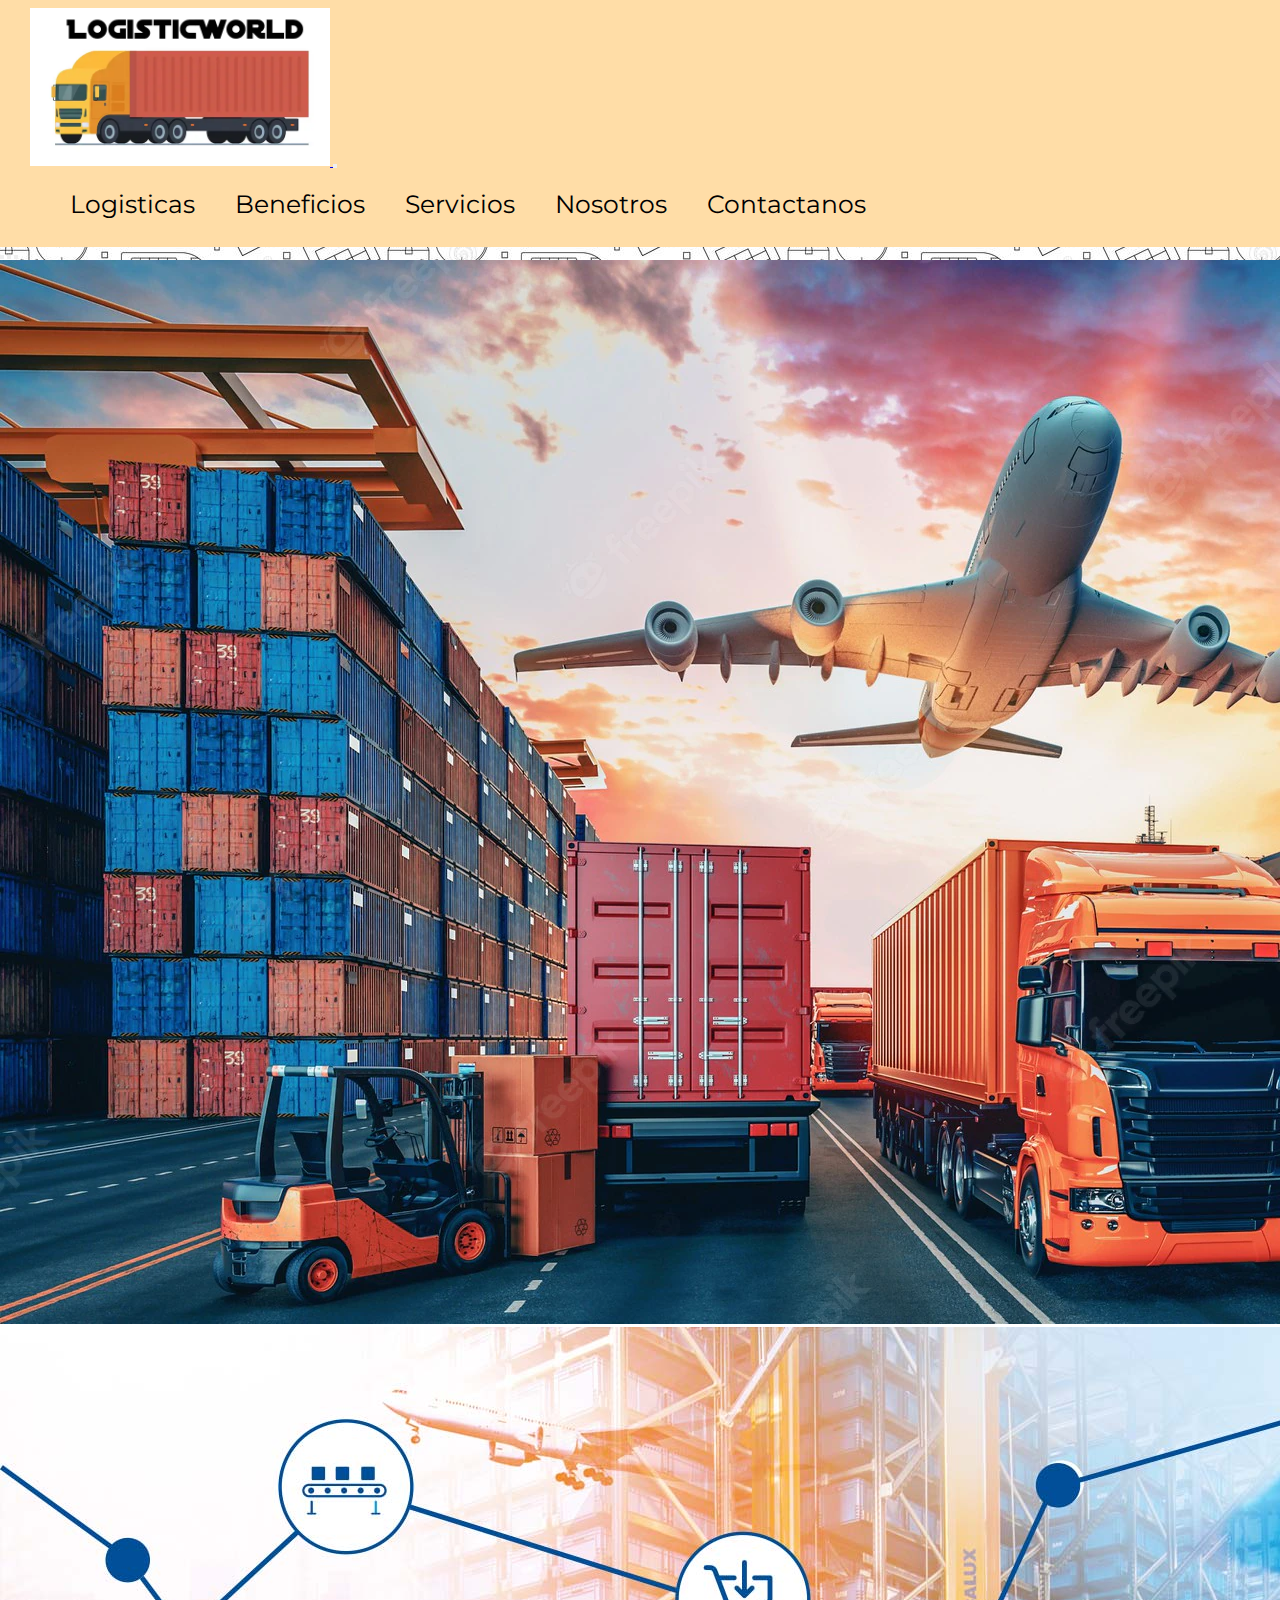
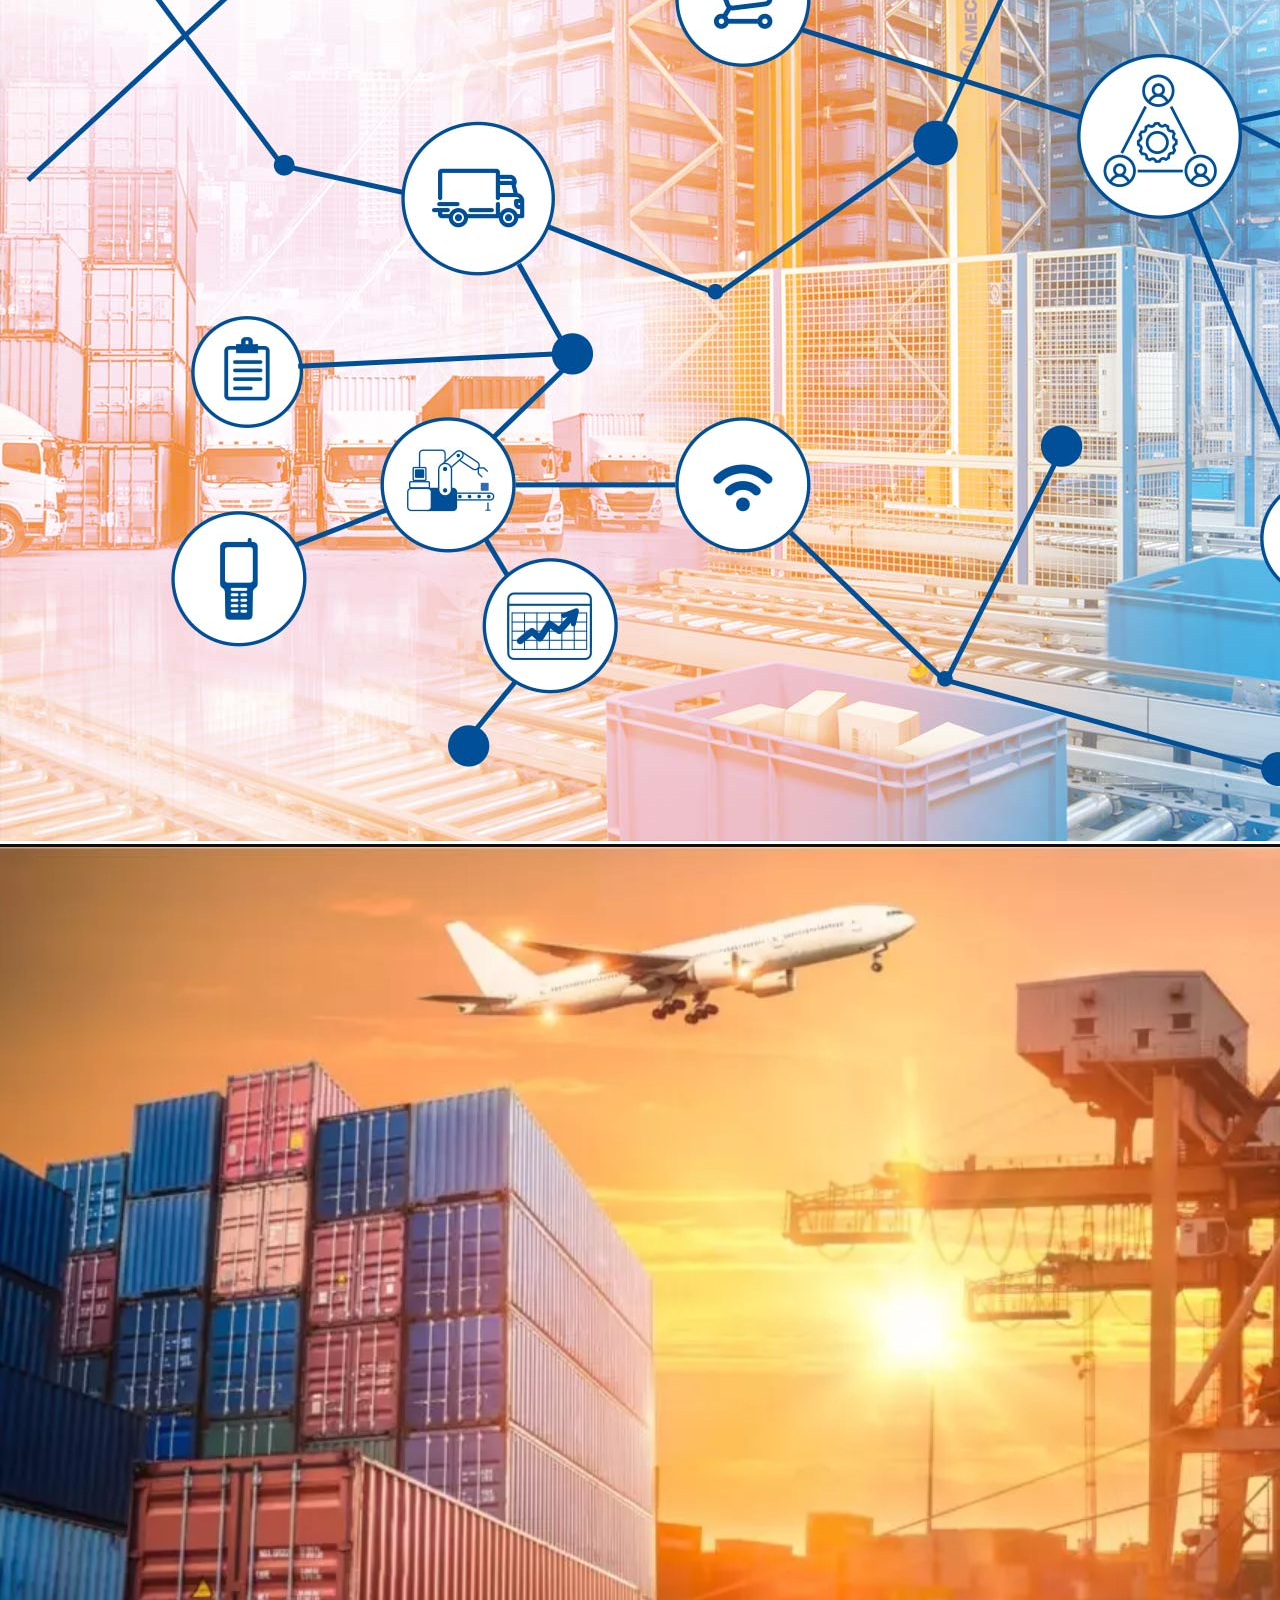
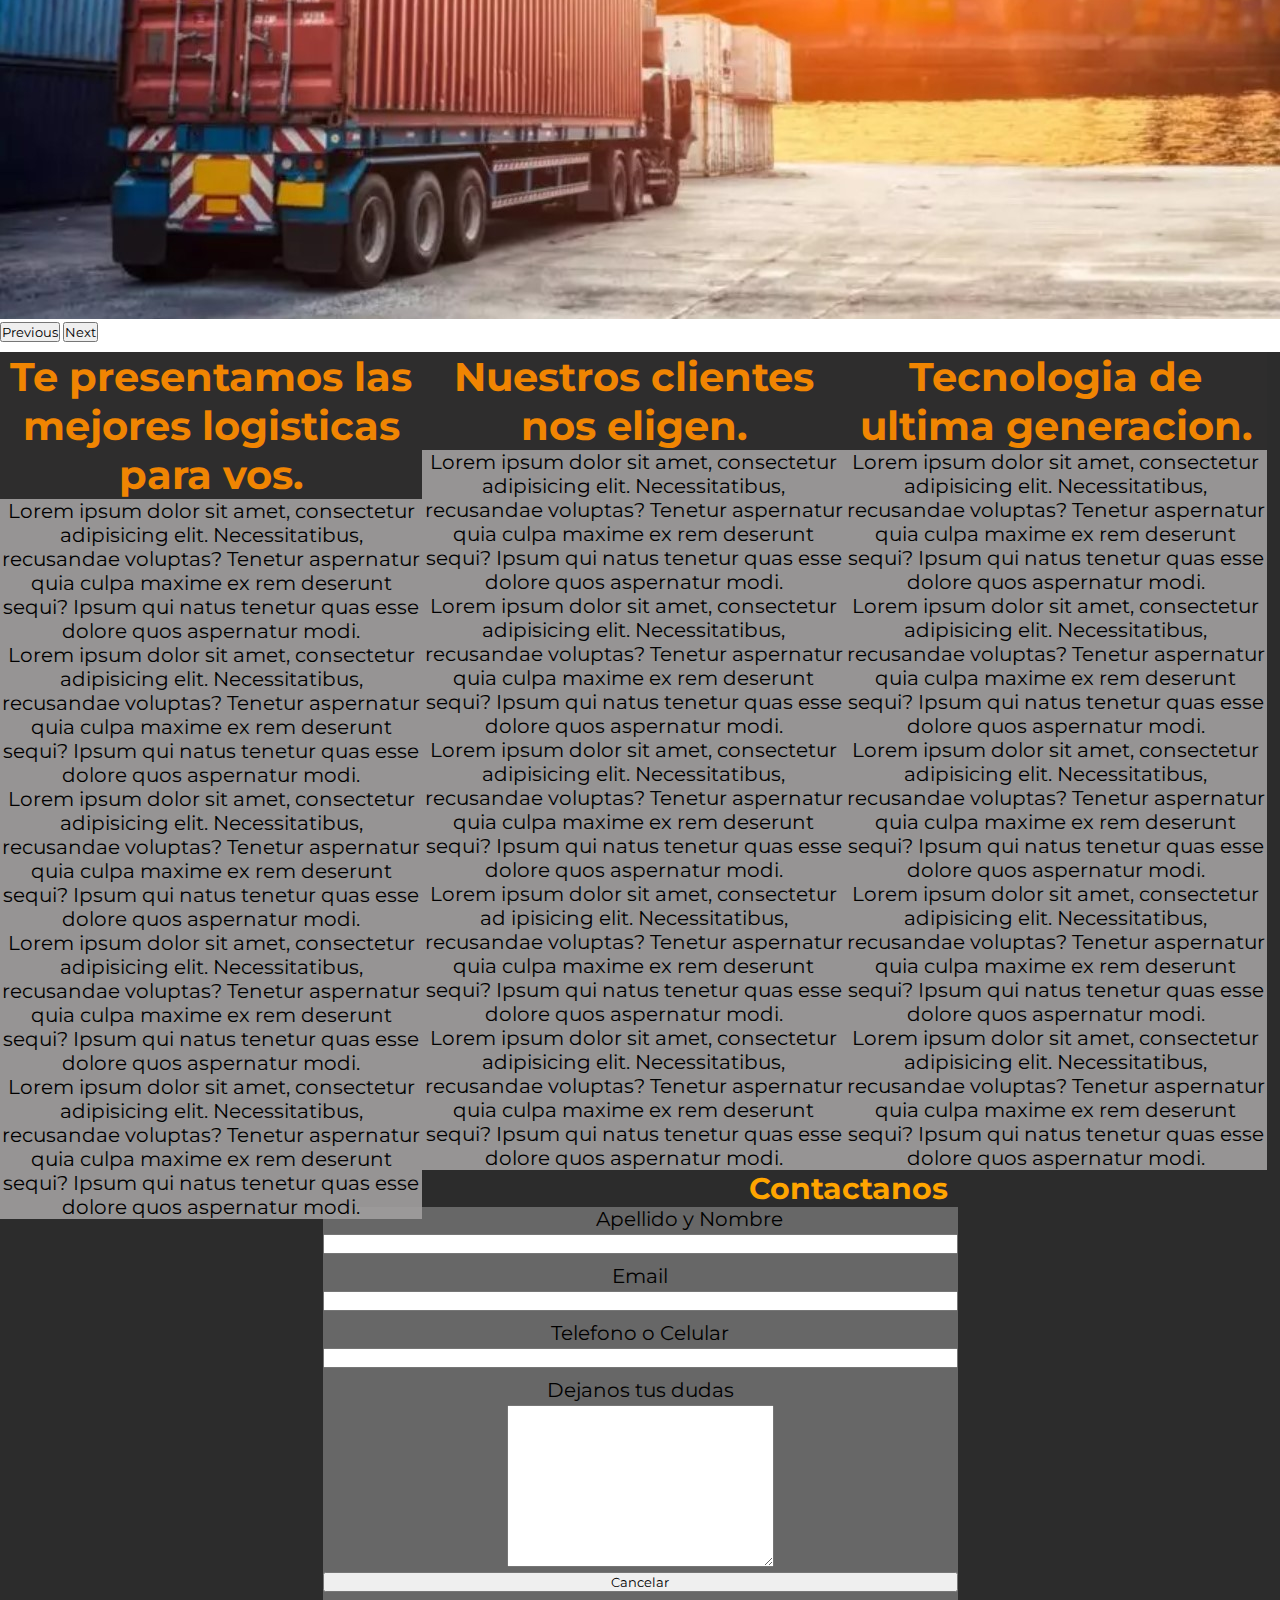
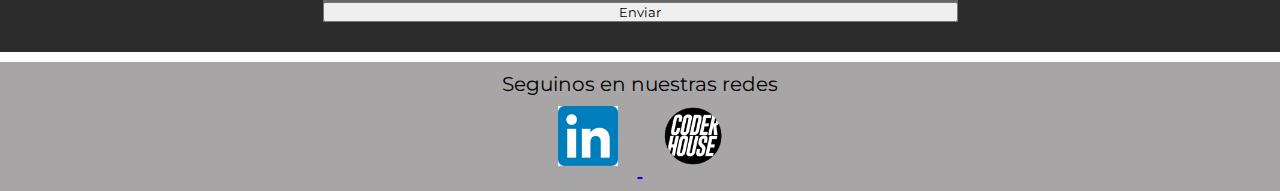
==== commit c67190df: "texto" ====
--- a/index.html
+++ b/index.html
@@ -73,31 +73,34 @@
 <main>
     <div class="cajas" id="cajas2">
         <div class="caja1">
+            <div class="row">
         <h1>Te presentamos las mejores logisticas para vos.</h1>
         <p>Lorem ipsum dolor sit amet, consectetur adipisicing elit. Necessitatibus, recusandae voluptas? Tenetur aspernatur quia culpa maxime ex rem deserunt sequi? Ipsum qui natus tenetur quas esse dolore quos aspernatur modi.</p>
         <p>Lorem ipsum dolor sit amet, consectetur adipisicing elit. Necessitatibus, recusandae voluptas? Tenetur aspernatur quia culpa maxime ex rem deserunt sequi? Ipsum qui natus tenetur quas esse dolore quos aspernatur modi.</p>
         <p>Lorem ipsum dolor sit amet, consectetur adipisicing elit. Necessitatibus, recusandae voluptas? Tenetur aspernatur quia culpa maxime ex rem deserunt sequi? Ipsum qui natus tenetur quas esse dolore quos aspernatur modi.</p>
         <p>Lorem ipsum dolor sit amet, consectetur adipisicing elit. Necessitatibus, recusandae voluptas? Tenetur aspernatur quia culpa maxime ex rem deserunt sequi? Ipsum qui natus tenetur quas esse dolore quos aspernatur modi.</p>
         <p>Lorem ipsum dolor sit amet, consectetur adipisicing elit. Necessitatibus, recusandae voluptas? Tenetur aspernatur quia culpa maxime ex rem deserunt sequi? Ipsum qui natus tenetur quas esse dolore quos aspernatur modi.</p>
-    
+    </div>
         </div>
     <div class="caja1">
+        <div class="row">
         <h1>Nuestros clientes nos eligen.</h1>
         <p>Lorem ipsum dolor sit amet, consectetur adipisicing elit. Necessitatibus, recusandae voluptas? Tenetur aspernatur quia culpa maxime ex rem deserunt sequi? Ipsum qui natus tenetur quas esse dolore quos aspernatur modi.</p>
         <p>Lorem ipsum dolor sit amet, consectetur adipisicing elit. Necessitatibus, recusandae voluptas? Tenetur aspernatur quia culpa maxime ex rem deserunt sequi? Ipsum qui natus tenetur quas esse dolore quos aspernatur modi.</p>
         <p>Lorem ipsum dolor sit amet, consectetur adipisicing elit. Necessitatibus, recusandae voluptas? Tenetur aspernatur quia culpa maxime ex rem deserunt sequi? Ipsum qui natus tenetur quas esse dolore quos aspernatur modi.</p>
         <p>Lorem ipsum dolor sit amet, consectetur ad ipisicing elit. Necessitatibus, recusandae voluptas? Tenetur aspernatur quia culpa maxime ex rem deserunt sequi? Ipsum qui natus tenetur quas esse dolore quos aspernatur modi.</p>
         <p>Lorem ipsum dolor sit amet, consectetur adipisicing elit. Necessitatibus, recusandae voluptas? Tenetur aspernatur quia culpa maxime ex rem deserunt sequi? Ipsum qui natus tenetur quas esse dolore quos aspernatur modi.</p>
-    
+    </div>
     </div>
     <div class="caja1">
+        <div class="row">
         <h1>Tecnologia de ultima generacion.</h1>
         <p>Lorem ipsum dolor sit amet, consectetur adipisicing elit. Necessitatibus, recusandae voluptas? Tenetur aspernatur quia culpa maxime ex rem deserunt sequi? Ipsum qui natus tenetur quas esse dolore quos aspernatur modi.</p>
         <p>Lorem ipsum dolor sit amet, consectetur adipisicing elit. Necessitatibus, recusandae voluptas? Tenetur aspernatur quia culpa maxime ex rem deserunt sequi? Ipsum qui natus tenetur quas esse dolore quos aspernatur modi.</p>
         <p>Lorem ipsum dolor sit amet, consectetur adipisicing elit. Necessitatibus, recusandae voluptas? Tenetur aspernatur quia culpa maxime ex rem deserunt sequi? Ipsum qui natus tenetur quas esse dolore quos aspernatur modi.</p>
         <p>Lorem ipsum dolor sit amet, consectetur adipisicing elit. Necessitatibus, recusandae voluptas? Tenetur aspernatur quia culpa maxime ex rem deserunt sequi? Ipsum qui natus tenetur quas esse dolore quos aspernatur modi.</p>
         <p>Lorem ipsum dolor sit amet, consectetur adipisicing elit. Necessitatibus, recusandae voluptas? Tenetur aspernatur quia culpa maxime ex rem deserunt sequi? Ipsum qui natus tenetur quas esse dolore quos aspernatur modi.</p>
-    
+    </div>
     </div>
 </div>
     <section>
--- a/css/style.css
+++ b/css/style.css
@@ -214,10 +214,7 @@
     background-color: rgba(160, 157, 157, 0.923);
     text-align: center;
     font-size: 2rem;
-    padding: 40px 60px;
-    margin: 10px 30px;
-    width: 30%;
-    height: 90%;
+    width: 33%;
     float: left;
 }
 
